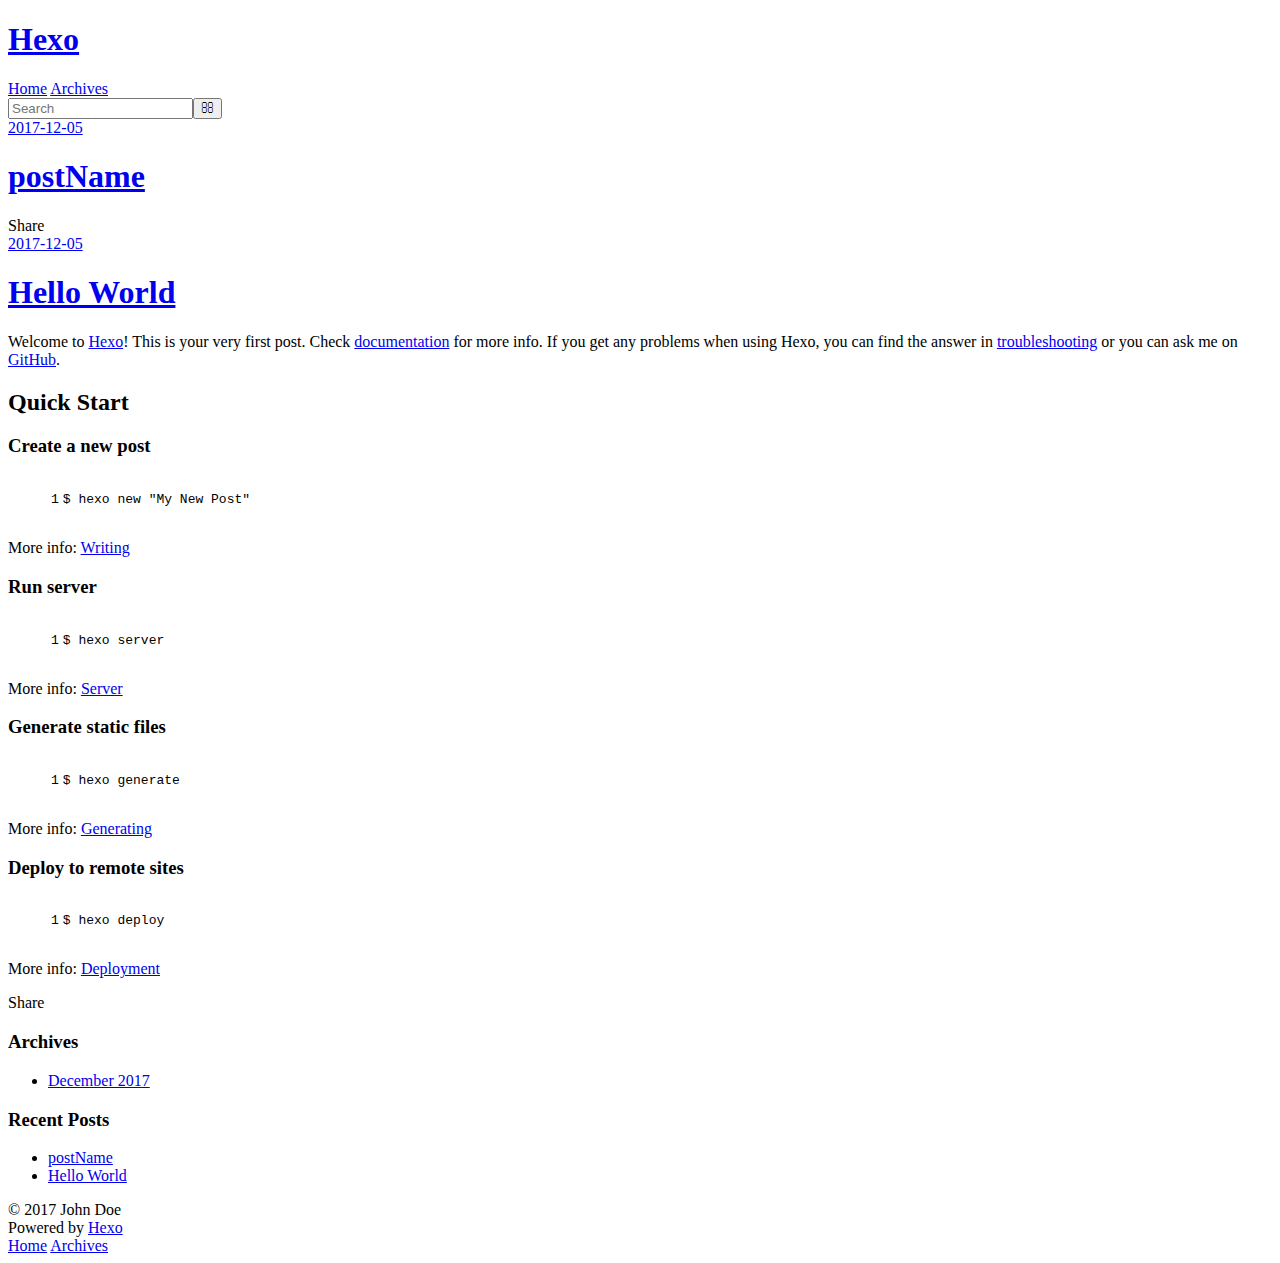
==== index.html @ ca97891c "Site updated: 2017-12-05 13:41:40" ====
<!DOCTYPE html>
<html>
<head>
  <meta charset="utf-8">
  

  
  <title>Hexo</title>
  <meta name="viewport" content="width=device-width, initial-scale=1, maximum-scale=1">
  <meta property="og:type" content="website">
<meta property="og:title" content="Hexo">
<meta property="og:url" content="http://yoursite.com/index.html">
<meta property="og:site_name" content="Hexo">
<meta name="twitter:card" content="summary">
<meta name="twitter:title" content="Hexo">
  
    <link rel="alternate" href="/atom.xml" title="Hexo" type="application/atom+xml">
  
  
    <link rel="icon" href="/favicon.png">
  
  
    <link href="//fonts.googleapis.com/css?family=Source+Code+Pro" rel="stylesheet" type="text/css">
  
  <link rel="stylesheet" href="/css/style.css">
</head>

<body>
  <div id="container">
    <div id="wrap">
      <header id="header">
  <div id="banner"></div>
  <div id="header-outer" class="outer">
    <div id="header-title" class="inner">
      <h1 id="logo-wrap">
        <a href="/" id="logo">Hexo</a>
      </h1>
      
    </div>
    <div id="header-inner" class="inner">
      <nav id="main-nav">
        <a id="main-nav-toggle" class="nav-icon"></a>
        
          <a class="main-nav-link" href="/">Home</a>
        
          <a class="main-nav-link" href="/archives">Archives</a>
        
      </nav>
      <nav id="sub-nav">
        
          <a id="nav-rss-link" class="nav-icon" href="/atom.xml" title="RSS Feed"></a>
        
        <a id="nav-search-btn" class="nav-icon" title="Search"></a>
      </nav>
      <div id="search-form-wrap">
        <form action="//google.com/search" method="get" accept-charset="UTF-8" class="search-form"><input type="search" name="q" class="search-form-input" placeholder="Search"><button type="submit" class="search-form-submit">&#xF002;</button><input type="hidden" name="sitesearch" value="http://yoursite.com"></form>
      </div>
    </div>
  </div>
</header>
      <div class="outer">
        <section id="main">
  
    <article id="post-postName" class="article article-type-post" itemscope itemprop="blogPost">
  <div class="article-meta">
    <a href="/2017/12/05/postName/" class="article-date">
  <time datetime="2017-12-05T05:41:24.000Z" itemprop="datePublished">2017-12-05</time>
</a>
    
  </div>
  <div class="article-inner">
    
    
      <header class="article-header">
        
  
    <h1 itemprop="name">
      <a class="article-title" href="/2017/12/05/postName/">postName</a>
    </h1>
  

      </header>
    
    <div class="article-entry" itemprop="articleBody">
      
        
      
    </div>
    <footer class="article-footer">
      <a data-url="http://yoursite.com/2017/12/05/postName/" data-id="cjat760310001w794sx6ryexf" class="article-share-link">Share</a>
      
      
    </footer>
  </div>
  
</article>


  
    <article id="post-hello-world" class="article article-type-post" itemscope itemprop="blogPost">
  <div class="article-meta">
    <a href="/2017/12/05/hello-world/" class="article-date">
  <time datetime="2017-12-05T05:33:33.000Z" itemprop="datePublished">2017-12-05</time>
</a>
    
  </div>
  <div class="article-inner">
    
    
      <header class="article-header">
        
  
    <h1 itemprop="name">
      <a class="article-title" href="/2017/12/05/hello-world/">Hello World</a>
    </h1>
  

      </header>
    
    <div class="article-entry" itemprop="articleBody">
      
        <p>Welcome to <a href="https://hexo.io/" target="_blank" rel="noopener">Hexo</a>! This is your very first post. Check <a href="https://hexo.io/docs/" target="_blank" rel="noopener">documentation</a> for more info. If you get any problems when using Hexo, you can find the answer in <a href="https://hexo.io/docs/troubleshooting.html" target="_blank" rel="noopener">troubleshooting</a> or you can ask me on <a href="https://github.com/hexojs/hexo/issues" target="_blank" rel="noopener">GitHub</a>.</p>
<h2 id="Quick-Start"><a href="#Quick-Start" class="headerlink" title="Quick Start"></a>Quick Start</h2><h3 id="Create-a-new-post"><a href="#Create-a-new-post" class="headerlink" title="Create a new post"></a>Create a new post</h3><figure class="highlight bash"><table><tr><td class="gutter"><pre><span class="line">1</span><br></pre></td><td class="code"><pre><span class="line">$ hexo new <span class="string">"My New Post"</span></span><br></pre></td></tr></table></figure>
<p>More info: <a href="https://hexo.io/docs/writing.html" target="_blank" rel="noopener">Writing</a></p>
<h3 id="Run-server"><a href="#Run-server" class="headerlink" title="Run server"></a>Run server</h3><figure class="highlight bash"><table><tr><td class="gutter"><pre><span class="line">1</span><br></pre></td><td class="code"><pre><span class="line">$ hexo server</span><br></pre></td></tr></table></figure>
<p>More info: <a href="https://hexo.io/docs/server.html" target="_blank" rel="noopener">Server</a></p>
<h3 id="Generate-static-files"><a href="#Generate-static-files" class="headerlink" title="Generate static files"></a>Generate static files</h3><figure class="highlight bash"><table><tr><td class="gutter"><pre><span class="line">1</span><br></pre></td><td class="code"><pre><span class="line">$ hexo generate</span><br></pre></td></tr></table></figure>
<p>More info: <a href="https://hexo.io/docs/generating.html" target="_blank" rel="noopener">Generating</a></p>
<h3 id="Deploy-to-remote-sites"><a href="#Deploy-to-remote-sites" class="headerlink" title="Deploy to remote sites"></a>Deploy to remote sites</h3><figure class="highlight bash"><table><tr><td class="gutter"><pre><span class="line">1</span><br></pre></td><td class="code"><pre><span class="line">$ hexo deploy</span><br></pre></td></tr></table></figure>
<p>More info: <a href="https://hexo.io/docs/deployment.html" target="_blank" rel="noopener">Deployment</a></p>

      
    </div>
    <footer class="article-footer">
      <a data-url="http://yoursite.com/2017/12/05/hello-world/" data-id="cjat7602i0000w794xj4atxsm" class="article-share-link">Share</a>
      
      
    </footer>
  </div>
  
</article>


  


</section>
        
          <aside id="sidebar">
  
    

  
    

  
    
  
    
  <div class="widget-wrap">
    <h3 class="widget-title">Archives</h3>
    <div class="widget">
      <ul class="archive-list"><li class="archive-list-item"><a class="archive-list-link" href="/archives/2017/12/">December 2017</a></li></ul>
    </div>
  </div>


  
    
  <div class="widget-wrap">
    <h3 class="widget-title">Recent Posts</h3>
    <div class="widget">
      <ul>
        
          <li>
            <a href="/2017/12/05/postName/">postName</a>
          </li>
        
          <li>
            <a href="/2017/12/05/hello-world/">Hello World</a>
          </li>
        
      </ul>
    </div>
  </div>

  
</aside>
        
      </div>
      <footer id="footer">
  
  <div class="outer">
    <div id="footer-info" class="inner">
      &copy; 2017 John Doe<br>
      Powered by <a href="http://hexo.io/" target="_blank">Hexo</a>
    </div>
  </div>
</footer>
    </div>
    <nav id="mobile-nav">
  
    <a href="/" class="mobile-nav-link">Home</a>
  
    <a href="/archives" class="mobile-nav-link">Archives</a>
  
</nav>
    

<script src="//ajax.googleapis.com/ajax/libs/jquery/2.0.3/jquery.min.js"></script>


  <link rel="stylesheet" href="/fancybox/jquery.fancybox.css">
  <script src="/fancybox/jquery.fancybox.pack.js"></script>


<script src="/js/script.js"></script>



  </div>
</body>
</html>
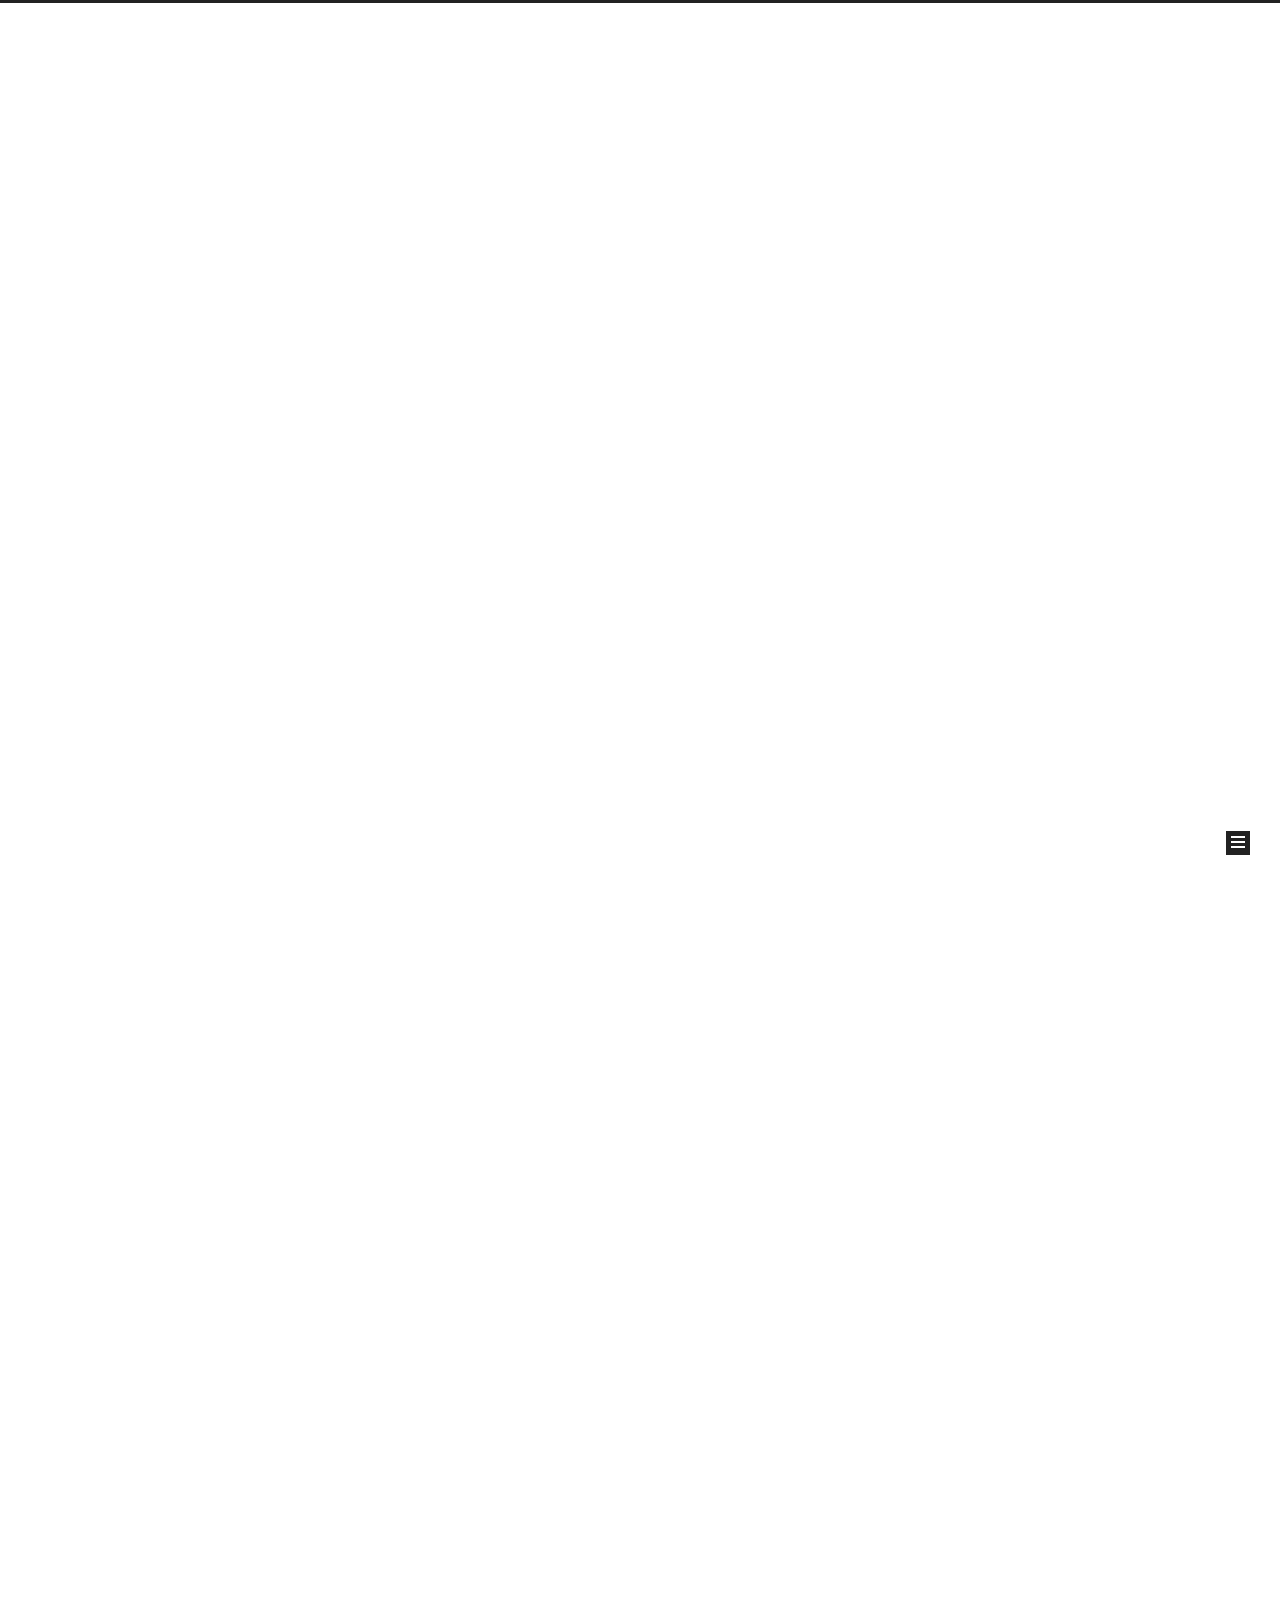
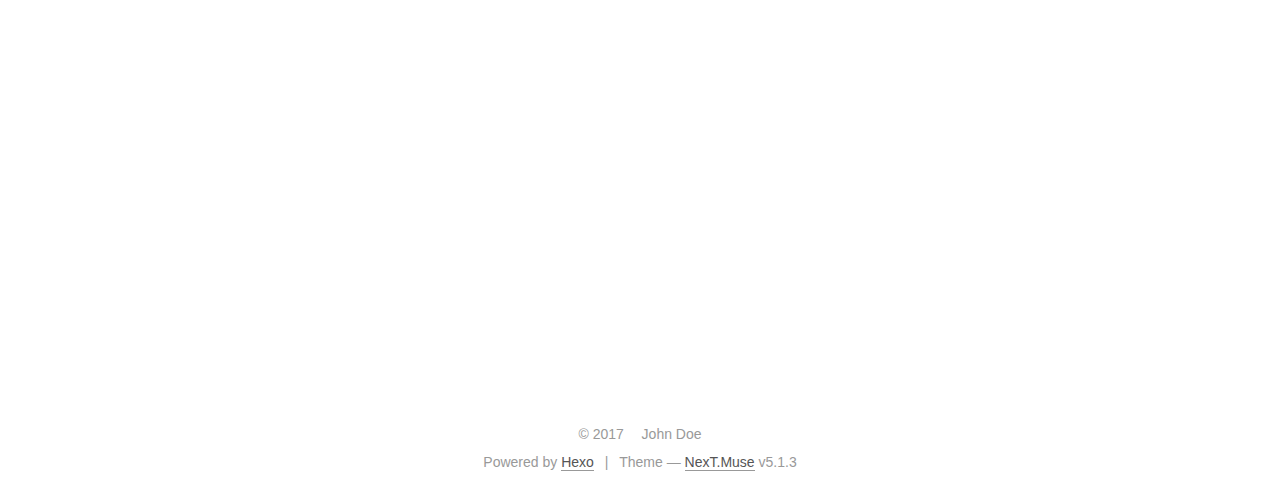
==== commit 74c458db: "Site updated: 2017-12-12 13:26:00" ====
--- a/index.html
+++ b/index.html
@@ -1,125 +1,663 @@
 <!DOCTYPE html>
-<html>
+
+
+
+  
+
+
+<html class="theme-next muse use-motion" lang="">
 <head>
-  <meta charset="utf-8">
-  
-
-  
-  <title>Hexo</title>
-  <meta name="viewport" content="width=device-width, initial-scale=1, maximum-scale=1">
-  <meta property="og:type" content="website">
+  <meta charset="UTF-8"/>
+<meta http-equiv="X-UA-Compatible" content="IE=edge" />
+<meta name="viewport" content="width=device-width, initial-scale=1, maximum-scale=1"/>
+<meta name="theme-color" content="#222">
+
+
+
+
+
+
+
+
+
+<meta http-equiv="Cache-Control" content="no-transform" />
+<meta http-equiv="Cache-Control" content="no-siteapp" />
+
+
+
+
+
+
+
+
+
+
+
+
+
+
+
+
+  
+  
+  <link href="/lib/fancybox/source/jquery.fancybox.css?v=2.1.5" rel="stylesheet" type="text/css" />
+
+
+
+
+
+
+
+<link href="/lib/font-awesome/css/font-awesome.min.css?v=4.6.2" rel="stylesheet" type="text/css" />
+
+<link href="/css/main.css?v=5.1.3" rel="stylesheet" type="text/css" />
+
+
+  <link rel="apple-touch-icon" sizes="180x180" href="/images/apple-touch-icon-next.png?v=5.1.3">
+
+
+  <link rel="icon" type="image/png" sizes="32x32" href="/images/favicon-32x32-next.png?v=5.1.3">
+
+
+  <link rel="icon" type="image/png" sizes="16x16" href="/images/favicon-16x16-next.png?v=5.1.3">
+
+
+  <link rel="mask-icon" href="/images/logo.svg?v=5.1.3" color="#222">
+
+
+
+
+
+  <meta name="keywords" content="Hexo, NexT" />
+
+
+
+
+
+
+
+
+
+
+<meta property="og:type" content="website">
 <meta property="og:title" content="Hexo">
 <meta property="og:url" content="http://yoursite.com/index.html">
 <meta property="og:site_name" content="Hexo">
 <meta name="twitter:card" content="summary">
 <meta name="twitter:title" content="Hexo">
-  
-    <link rel="alternate" href="/atom.xml" title="Hexo" type="application/atom+xml">
-  
-  
-    <link rel="icon" href="/favicon.png">
-  
-  
-    <link href="//fonts.googleapis.com/css?family=Source+Code+Pro" rel="stylesheet" type="text/css">
-  
-  <link rel="stylesheet" href="/css/style.css">
+
+
+
+<script type="text/javascript" id="hexo.configurations">
+  var NexT = window.NexT || {};
+  var CONFIG = {
+    root: '/',
+    scheme: 'Muse',
+    version: '5.1.3',
+    sidebar: {"position":"left","display":"post","offset":12,"b2t":false,"scrollpercent":false,"onmobile":false},
+    fancybox: true,
+    tabs: true,
+    motion: {"enable":true,"async":false,"transition":{"post_block":"fadeIn","post_header":"slideDownIn","post_body":"slideDownIn","coll_header":"slideLeftIn","sidebar":"slideUpIn"}},
+    duoshuo: {
+      userId: '0',
+      author: 'Author'
+    },
+    algolia: {
+      applicationID: '',
+      apiKey: '',
+      indexName: '',
+      hits: {"per_page":10},
+      labels: {"input_placeholder":"Search for Posts","hits_empty":"We didn't find any results for the search: ${query}","hits_stats":"${hits} results found in ${time} ms"}
+    }
+  };
+</script>
+
+
+
+  <link rel="canonical" href="http://yoursite.com/"/>
+
+
+
+
+
+  <title>Hexo</title>
+  
+
+
+
+
+
+
+
+
 </head>
 
-<body>
-  <div id="container">
-    <div id="wrap">
-      <header id="header">
-  <div id="banner"></div>
-  <div id="header-outer" class="outer">
-    <div id="header-title" class="inner">
-      <h1 id="logo-wrap">
-        <a href="/" id="logo">Hexo</a>
-      </h1>
-      
+<body itemscope itemtype="http://schema.org/WebPage" lang="">
+
+  
+  
+    
+  
+
+  <div class="container sidebar-position-left 
+  page-home">
+    <div class="headband"></div>
+
+    <header id="header" class="header" itemscope itemtype="http://schema.org/WPHeader">
+      <div class="header-inner"><div class="site-brand-wrapper">
+  <div class="site-meta ">
+    
+
+    <div class="custom-logo-site-title">
+      <a href="/"  class="brand" rel="start">
+        <span class="logo-line-before"><i></i></span>
+        <span class="site-title">Hexo</span>
+        <span class="logo-line-after"><i></i></span>
+      </a>
     </div>
-    <div id="header-inner" class="inner">
-      <nav id="main-nav">
-        <a id="main-nav-toggle" class="nav-icon"></a>
-        
-          <a class="main-nav-link" href="/">Home</a>
-        
-          <a class="main-nav-link" href="/archives">Archives</a>
-        
-      </nav>
-      <nav id="sub-nav">
-        
-          <a id="nav-rss-link" class="nav-icon" href="/atom.xml" title="RSS Feed"></a>
-        
-        <a id="nav-search-btn" class="nav-icon" title="Search"></a>
-      </nav>
-      <div id="search-form-wrap">
-        <form action="//google.com/search" method="get" accept-charset="UTF-8" class="search-form"><input type="search" name="q" class="search-form-input" placeholder="Search"><button type="submit" class="search-form-submit">&#xF002;</button><input type="hidden" name="sitesearch" value="http://yoursite.com"></form>
-      </div>
+      
+        <p class="site-subtitle"></p>
+      
+  </div>
+
+  <div class="site-nav-toggle">
+    <button>
+      <span class="btn-bar"></span>
+      <span class="btn-bar"></span>
+      <span class="btn-bar"></span>
+    </button>
+  </div>
+</div>
+
+<nav class="site-nav">
+  
+
+  
+    <ul id="menu" class="menu">
+      
+        
+        <li class="menu-item menu-item-home">
+          <a href="/" rel="section">
+            
+              <i class="menu-item-icon fa fa-fw fa-home"></i> <br />
+            
+            Home
+          </a>
+        </li>
+      
+        
+        <li class="menu-item menu-item-archives">
+          <a href="/archives/" rel="section">
+            
+              <i class="menu-item-icon fa fa-fw fa-archive"></i> <br />
+            
+            Archives
+          </a>
+        </li>
+      
+
+      
+    </ul>
+  
+
+  
+</nav>
+
+
+
+ </div>
+    </header>
+
+    <main id="main" class="main">
+      <div class="main-inner">
+        <div class="content-wrap">
+          <div id="content" class="content">
+            
+  <section id="posts" class="posts-expand">
+    
+      
+
+  
+
+  
+  
+  
+
+  <article class="post post-type-normal" itemscope itemtype="http://schema.org/Article">
+  
+  
+  
+  <div class="post-block">
+    <link itemprop="mainEntityOfPage" href="http://yoursite.com/2017/12/12/你好/">
+
+    <span hidden itemprop="author" itemscope itemtype="http://schema.org/Person">
+      <meta itemprop="name" content="John Doe">
+      <meta itemprop="description" content="">
+      <meta itemprop="image" content="/images/avatar.gif">
+    </span>
+
+    <span hidden itemprop="publisher" itemscope itemtype="http://schema.org/Organization">
+      <meta itemprop="name" content="Hexo">
+    </span>
+
+    
+      <header class="post-header">
+
+        
+        
+          <h1 class="post-title" itemprop="name headline">
+                
+                <a class="post-title-link" href="/2017/12/12/你好/" itemprop="url">你好</a></h1>
+        
+
+        <div class="post-meta">
+          <span class="post-time">
+            
+              <span class="post-meta-item-icon">
+                <i class="fa fa-calendar-o"></i>
+              </span>
+              
+                <span class="post-meta-item-text">Posted on</span>
+              
+              <time title="Post created" itemprop="dateCreated datePublished" datetime="2017-12-12T13:25:10+08:00">
+                2017-12-12
+              </time>
+            
+
+            
+
+            
+          </span>
+
+          
+
+          
+            
+          
+
+          
+          
+
+          
+
+          
+
+          
+
+        </div>
+      </header>
+    
+
+    
+    
+    
+    <div class="post-body" itemprop="articleBody">
+
+      
+      
+
+      
+        
+          
+            <p>#你好</p>
+
+          
+        
+      
     </div>
-  </div>
-</header>
-      <div class="outer">
-        <section id="main">
-  
-    <article id="post-postName" class="article article-type-post" itemscope itemprop="blogPost">
-  <div class="article-meta">
-    <a href="/2017/12/05/postName/" class="article-date">
-  <time datetime="2017-12-05T05:41:24.000Z" itemprop="datePublished">2017-12-05</time>
-</a>
-    
-  </div>
-  <div class="article-inner">
-    
-    
-      <header class="article-header">
-        
-  
-    <h1 itemprop="name">
-      <a class="article-title" href="/2017/12/05/postName/">postName</a>
-    </h1>
-  
-
-      </header>
-    
-    <div class="article-entry" itemprop="articleBody">
-      
-        
-      
-    </div>
-    <footer class="article-footer">
-      <a data-url="http://yoursite.com/2017/12/05/postName/" data-id="cjat760310001w794sx6ryexf" class="article-share-link">Share</a>
-      
+    
+    
+    
+
+    
+
+    
+
+    
+
+    <footer class="post-footer">
+      
+
+      
+
+      
+
+      
+      
+        <div class="post-eof"></div>
       
     </footer>
   </div>
   
-</article>
-
-
-  
-    <article id="post-hello-world" class="article article-type-post" itemscope itemprop="blogPost">
-  <div class="article-meta">
-    <a href="/2017/12/05/hello-world/" class="article-date">
-  <time datetime="2017-12-05T05:33:33.000Z" itemprop="datePublished">2017-12-05</time>
-</a>
-    
+  
+  
+  </article>
+
+
+    
+      
+
+  
+
+  
+  
+  
+
+  <article class="post post-type-normal" itemscope itemtype="http://schema.org/Article">
+  
+  
+  
+  <div class="post-block">
+    <link itemprop="mainEntityOfPage" href="http://yoursite.com/2017/12/12/jjjjjjjjj/">
+
+    <span hidden itemprop="author" itemscope itemtype="http://schema.org/Person">
+      <meta itemprop="name" content="John Doe">
+      <meta itemprop="description" content="">
+      <meta itemprop="image" content="/images/avatar.gif">
+    </span>
+
+    <span hidden itemprop="publisher" itemscope itemtype="http://schema.org/Organization">
+      <meta itemprop="name" content="Hexo">
+    </span>
+
+    
+      <header class="post-header">
+
+        
+        
+          <h1 class="post-title" itemprop="name headline">
+                
+                <a class="post-title-link" href="/2017/12/12/jjjjjjjjj/" itemprop="url">jjjjjjjjj</a></h1>
+        
+
+        <div class="post-meta">
+          <span class="post-time">
+            
+              <span class="post-meta-item-icon">
+                <i class="fa fa-calendar-o"></i>
+              </span>
+              
+                <span class="post-meta-item-text">Posted on</span>
+              
+              <time title="Post created" itemprop="dateCreated datePublished" datetime="2017-12-12T13:06:02+08:00">
+                2017-12-12
+              </time>
+            
+
+            
+
+            
+          </span>
+
+          
+
+          
+            
+          
+
+          
+          
+
+          
+
+          
+
+          
+
+        </div>
+      </header>
+    
+
+    
+    
+    
+    <div class="post-body" itemprop="articleBody">
+
+      
+      
+
+      
+        
+          
+            
+          
+        
+      
+    </div>
+    
+    
+    
+
+    
+
+    
+
+    
+
+    <footer class="post-footer">
+      
+
+      
+
+      
+
+      
+      
+        <div class="post-eof"></div>
+      
+    </footer>
   </div>
-  <div class="article-inner">
-    
-    
-      <header class="article-header">
-        
-  
-    <h1 itemprop="name">
-      <a class="article-title" href="/2017/12/05/hello-world/">Hello World</a>
-    </h1>
-  
-
+  
+  
+  
+  </article>
+
+
+    
+      
+
+  
+
+  
+  
+  
+
+  <article class="post post-type-normal" itemscope itemtype="http://schema.org/Article">
+  
+  
+  
+  <div class="post-block">
+    <link itemprop="mainEntityOfPage" href="http://yoursite.com/2017/12/05/postName/">
+
+    <span hidden itemprop="author" itemscope itemtype="http://schema.org/Person">
+      <meta itemprop="name" content="John Doe">
+      <meta itemprop="description" content="">
+      <meta itemprop="image" content="/images/avatar.gif">
+    </span>
+
+    <span hidden itemprop="publisher" itemscope itemtype="http://schema.org/Organization">
+      <meta itemprop="name" content="Hexo">
+    </span>
+
+    
+      <header class="post-header">
+
+        
+        
+          <h1 class="post-title" itemprop="name headline">
+                
+                <a class="post-title-link" href="/2017/12/05/postName/" itemprop="url">postName</a></h1>
+        
+
+        <div class="post-meta">
+          <span class="post-time">
+            
+              <span class="post-meta-item-icon">
+                <i class="fa fa-calendar-o"></i>
+              </span>
+              
+                <span class="post-meta-item-text">Posted on</span>
+              
+              <time title="Post created" itemprop="dateCreated datePublished" datetime="2017-12-05T13:41:24+08:00">
+                2017-12-05
+              </time>
+            
+
+            
+
+            
+          </span>
+
+          
+
+          
+            
+          
+
+          
+          
+
+          
+
+          
+
+          
+
+        </div>
       </header>
     
-    <div class="article-entry" itemprop="articleBody">
-      
-        <p>Welcome to <a href="https://hexo.io/" target="_blank" rel="noopener">Hexo</a>! This is your very first post. Check <a href="https://hexo.io/docs/" target="_blank" rel="noopener">documentation</a> for more info. If you get any problems when using Hexo, you can find the answer in <a href="https://hexo.io/docs/troubleshooting.html" target="_blank" rel="noopener">troubleshooting</a> or you can ask me on <a href="https://github.com/hexojs/hexo/issues" target="_blank" rel="noopener">GitHub</a>.</p>
+
+    
+    
+    
+    <div class="post-body" itemprop="articleBody">
+
+      
+      
+
+      
+        
+          
+            
+          
+        
+      
+    </div>
+    
+    
+    
+
+    
+
+    
+
+    
+
+    <footer class="post-footer">
+      
+
+      
+
+      
+
+      
+      
+        <div class="post-eof"></div>
+      
+    </footer>
+  </div>
+  
+  
+  
+  </article>
+
+
+    
+      
+
+  
+
+  
+  
+  
+
+  <article class="post post-type-normal" itemscope itemtype="http://schema.org/Article">
+  
+  
+  
+  <div class="post-block">
+    <link itemprop="mainEntityOfPage" href="http://yoursite.com/2017/12/05/hello-world/">
+
+    <span hidden itemprop="author" itemscope itemtype="http://schema.org/Person">
+      <meta itemprop="name" content="John Doe">
+      <meta itemprop="description" content="">
+      <meta itemprop="image" content="/images/avatar.gif">
+    </span>
+
+    <span hidden itemprop="publisher" itemscope itemtype="http://schema.org/Organization">
+      <meta itemprop="name" content="Hexo">
+    </span>
+
+    
+      <header class="post-header">
+
+        
+        
+          <h1 class="post-title" itemprop="name headline">
+                
+                <a class="post-title-link" href="/2017/12/05/hello-world/" itemprop="url">Hello World</a></h1>
+        
+
+        <div class="post-meta">
+          <span class="post-time">
+            
+              <span class="post-meta-item-icon">
+                <i class="fa fa-calendar-o"></i>
+              </span>
+              
+                <span class="post-meta-item-text">Posted on</span>
+              
+              <time title="Post created" itemprop="dateCreated datePublished" datetime="2017-12-05T13:33:33+08:00">
+                2017-12-05
+              </time>
+            
+
+            
+
+            
+          </span>
+
+          
+
+          
+            
+          
+
+          
+          
+
+          
+
+          
+
+          
+
+        </div>
+      </header>
+    
+
+    
+    
+    
+    <div class="post-body" itemprop="articleBody">
+
+      
+      
+
+      
+        
+          
+            <p>Welcome to <a href="https://hexo.io/" target="_blank" rel="noopener">Hexo</a>! This is your very first post. Check <a href="https://hexo.io/docs/" target="_blank" rel="noopener">documentation</a> for more info. If you get any problems when using Hexo, you can find the answer in <a href="https://hexo.io/docs/troubleshooting.html" target="_blank" rel="noopener">troubleshooting</a> or you can ask me on <a href="https://github.com/hexojs/hexo/issues" target="_blank" rel="noopener">GitHub</a>.</p>
 <h2 id="Quick-Start"><a href="#Quick-Start" class="headerlink" title="Quick Start"></a>Quick Start</h2><h3 id="Create-a-new-post"><a href="#Create-a-new-post" class="headerlink" title="Create a new post"></a>Create a new post</h3><figure class="highlight bash"><table><tr><td class="gutter"><pre><span class="line">1</span><br></pre></td><td class="code"><pre><span class="line">$ hexo new <span class="string">"My New Post"</span></span><br></pre></td></tr></table></figure>
 <p>More info: <a href="https://hexo.io/docs/writing.html" target="_blank" rel="noopener">Writing</a></p>
 <h3 id="Run-server"><a href="#Run-server" class="headerlink" title="Run server"></a>Run server</h3><figure class="highlight bash"><table><tr><td class="gutter"><pre><span class="line">1</span><br></pre></td><td class="code"><pre><span class="line">$ hexo server</span><br></pre></td></tr></table></figure>
@@ -129,95 +667,309 @@
 <h3 id="Deploy-to-remote-sites"><a href="#Deploy-to-remote-sites" class="headerlink" title="Deploy to remote sites"></a>Deploy to remote sites</h3><figure class="highlight bash"><table><tr><td class="gutter"><pre><span class="line">1</span><br></pre></td><td class="code"><pre><span class="line">$ hexo deploy</span><br></pre></td></tr></table></figure>
 <p>More info: <a href="https://hexo.io/docs/deployment.html" target="_blank" rel="noopener">Deployment</a></p>
 
+          
+        
       
     </div>
-    <footer class="article-footer">
-      <a data-url="http://yoursite.com/2017/12/05/hello-world/" data-id="cjat7602i0000w794xj4atxsm" class="article-share-link">Share</a>
-      
+    
+    
+    
+
+    
+
+    
+
+    
+
+    <footer class="post-footer">
+      
+
+      
+
+      
+
+      
+      
+        <div class="post-eof"></div>
       
     </footer>
   </div>
   
-</article>
-
-
-  
-
-
-</section>
-        
-          <aside id="sidebar">
-  
-    
-
-  
-    
-
-  
-    
-  
-    
-  <div class="widget-wrap">
-    <h3 class="widget-title">Archives</h3>
-    <div class="widget">
-      <ul class="archive-list"><li class="archive-list-item"><a class="archive-list-link" href="/archives/2017/12/">December 2017</a></li></ul>
+  
+  
+  </article>
+
+
+    
+  </section>
+
+  
+
+
+          </div>
+          
+
+
+          
+
+        </div>
+        
+          
+  
+  <div class="sidebar-toggle">
+    <div class="sidebar-toggle-line-wrap">
+      <span class="sidebar-toggle-line sidebar-toggle-line-first"></span>
+      <span class="sidebar-toggle-line sidebar-toggle-line-middle"></span>
+      <span class="sidebar-toggle-line sidebar-toggle-line-last"></span>
     </div>
   </div>
 
-
-  
-    
-  <div class="widget-wrap">
-    <h3 class="widget-title">Recent Posts</h3>
-    <div class="widget">
-      <ul>
-        
-          <li>
-            <a href="/2017/12/05/postName/">postName</a>
-          </li>
-        
-          <li>
-            <a href="/2017/12/05/hello-world/">Hello World</a>
-          </li>
-        
-      </ul>
+  <aside id="sidebar" class="sidebar">
+    
+    <div class="sidebar-inner">
+
+      
+
+      
+
+      <section class="site-overview-wrap sidebar-panel sidebar-panel-active">
+        <div class="site-overview">
+          <div class="site-author motion-element" itemprop="author" itemscope itemtype="http://schema.org/Person">
+            
+              <p class="site-author-name" itemprop="name">John Doe</p>
+              <p class="site-description motion-element" itemprop="description"></p>
+          </div>
+
+          <nav class="site-state motion-element">
+
+            
+              <div class="site-state-item site-state-posts">
+              
+                <a href="/archives/">
+              
+                  <span class="site-state-item-count">4</span>
+                  <span class="site-state-item-name">posts</span>
+                </a>
+              </div>
+            
+
+            
+
+            
+
+          </nav>
+
+          
+
+          <div class="links-of-author motion-element">
+            
+          </div>
+
+          
+          
+
+          
+          
+
+          
+
+        </div>
+      </section>
+
+      
+
+      
+
     </div>
+  </aside>
+
+
+        
+      </div>
+    </main>
+
+    <footer id="footer" class="footer">
+      <div class="footer-inner">
+        <div class="copyright">&copy; <span itemprop="copyrightYear">2017</span>
+  <span class="with-love">
+    <i class="fa fa-user"></i>
+  </span>
+  <span class="author" itemprop="copyrightHolder">John Doe</span>
+
+  
+</div>
+
+
+  <div class="powered-by">Powered by <a class="theme-link" target="_blank" href="https://hexo.io">Hexo</a></div>
+
+
+
+  <span class="post-meta-divider">|</span>
+
+
+
+  <div class="theme-info">Theme &mdash; <a class="theme-link" target="_blank" href="https://github.com/iissnan/hexo-theme-next">NexT.Muse</a> v5.1.3</div>
+
+
+
+
+        
+
+
+
+
+
+
+
+        
+      </div>
+    </footer>
+
+    
+      <div class="back-to-top">
+        <i class="fa fa-arrow-up"></i>
+        
+      </div>
+    
+
+    
+
   </div>
 
   
-</aside>
-        
-      </div>
-      <footer id="footer">
-  
-  <div class="outer">
-    <div id="footer-info" class="inner">
-      &copy; 2017 John Doe<br>
-      Powered by <a href="http://hexo.io/" target="_blank">Hexo</a>
-    </div>
-  </div>
-</footer>
-    </div>
-    <nav id="mobile-nav">
-  
-    <a href="/" class="mobile-nav-link">Home</a>
-  
-    <a href="/archives" class="mobile-nav-link">Archives</a>
-  
-</nav>
-    
-
-<script src="//ajax.googleapis.com/ajax/libs/jquery/2.0.3/jquery.min.js"></script>
-
-
-  <link rel="stylesheet" href="/fancybox/jquery.fancybox.css">
-  <script src="/fancybox/jquery.fancybox.pack.js"></script>
-
-
-<script src="/js/script.js"></script>
-
-
-
-  </div>
+
+<script type="text/javascript">
+  if (Object.prototype.toString.call(window.Promise) !== '[object Function]') {
+    window.Promise = null;
+  }
+</script>
+
+
+
+
+
+
+
+
+
+  
+
+
+
+
+
+
+
+
+
+
+
+
+  
+  
+    <script type="text/javascript" src="/lib/jquery/index.js?v=2.1.3"></script>
+  
+
+  
+  
+    <script type="text/javascript" src="/lib/fastclick/lib/fastclick.min.js?v=1.0.6"></script>
+  
+
+  
+  
+    <script type="text/javascript" src="/lib/jquery_lazyload/jquery.lazyload.js?v=1.9.7"></script>
+  
+
+  
+  
+    <script type="text/javascript" src="/lib/velocity/velocity.min.js?v=1.2.1"></script>
+  
+
+  
+  
+    <script type="text/javascript" src="/lib/velocity/velocity.ui.min.js?v=1.2.1"></script>
+  
+
+  
+  
+    <script type="text/javascript" src="/lib/fancybox/source/jquery.fancybox.pack.js?v=2.1.5"></script>
+  
+
+
+  
+
+
+  <script type="text/javascript" src="/js/src/utils.js?v=5.1.3"></script>
+
+  <script type="text/javascript" src="/js/src/motion.js?v=5.1.3"></script>
+
+
+
+  
+  
+
+  
+
+  
+
+
+  <script type="text/javascript" src="/js/src/bootstrap.js?v=5.1.3"></script>
+
+
+
+  
+
+
+  
+
+
+
+
+	
+
+
+
+
+
+  
+
+
+
+
+
+  
+
+
+
+
+
+
+
+
+
+
+
+
+  
+
+
+
+
+
+  
+
+  
+
+  
+
+  
+  
+
+  
+
+  
+
+  
+
 </body>
-</html>+</html>
--- a/css/main.css
+++ b/css/main.css
@@ -0,0 +1,2661 @@
+/* normalize.css v3.0.2 | MIT License | git.io/normalize */
+html {
+  font-family: sans-serif; /* 1 */
+  -ms-text-size-adjust: 100%; /* 2 */
+  -webkit-text-size-adjust: 100%; /* 2 */
+}
+body {
+  margin: 0;
+}
+article,
+aside,
+details,
+figcaption,
+figure,
+footer,
+header,
+hgroup,
+main,
+menu,
+nav,
+section,
+summary {
+  display: block;
+}
+audio,
+canvas,
+progress,
+video {
+  display: inline-block; /* 1 */
+  vertical-align: baseline; /* 2 */
+}
+audio:not([controls]) {
+  display: none;
+  height: 0;
+}
+[hidden],
+template {
+  display: none;
+}
+a {
+  background-color: transparent;
+}
+a:active,
+a:hover {
+  outline: 0;
+}
+abbr[title] {
+  border-bottom: 1px dotted;
+}
+b,
+strong {
+  font-weight: bold;
+}
+dfn {
+  font-style: italic;
+}
+h1 {
+  font-size: 2em;
+  margin: 0.67em 0;
+}
+mark {
+  background: #ff0;
+  color: #000;
+}
+small {
+  font-size: 80%;
+}
+sub,
+sup {
+  font-size: 75%;
+  line-height: 0;
+  position: relative;
+  vertical-align: baseline;
+}
+sup {
+  top: -0.5em;
+}
+sub {
+  bottom: -0.25em;
+}
+img {
+  border: 0;
+}
+svg:not(:root) {
+  overflow: hidden;
+}
+figure {
+  margin: 1em 40px;
+}
+hr {
+  -moz-box-sizing: content-box;
+  box-sizing: content-box;
+  height: 0;
+}
+pre {
+  overflow: auto;
+}
+code,
+kbd,
+pre,
+samp {
+  font-family: monospace, monospace;
+  font-size: 1em;
+}
+button,
+input,
+optgroup,
+select,
+textarea {
+  color: inherit; /* 1 */
+  font: inherit; /* 2 */
+  margin: 0; /* 3 */
+}
+button {
+  overflow: visible;
+}
+button,
+select {
+  text-transform: none;
+}
+button,
+html input[type="button"],
+input[type="reset"],
+input[type="submit"] {
+  -webkit-appearance: button; /* 2 */
+  cursor: pointer; /* 3 */
+}
+button[disabled],
+html input[disabled] {
+  cursor: default;
+}
+button::-moz-focus-inner,
+input::-moz-focus-inner {
+  border: 0;
+  padding: 0;
+}
+input {
+  line-height: normal;
+}
+input[type="checkbox"],
+input[type="radio"] {
+  box-sizing: border-box; /* 1 */
+  padding: 0; /* 2 */
+}
+input[type="number"]::-webkit-inner-spin-button,
+input[type="number"]::-webkit-outer-spin-button {
+  height: auto;
+}
+input[type="search"] {
+  -webkit-appearance: textfield; /* 1 */
+  -moz-box-sizing: content-box;
+  -webkit-box-sizing: content-box; /* 2 */
+  box-sizing: content-box;
+}
+input[type="search"]::-webkit-search-cancel-button,
+input[type="search"]::-webkit-search-decoration {
+  -webkit-appearance: none;
+}
+fieldset {
+  border: 1px solid #c0c0c0;
+  margin: 0 2px;
+  padding: 0.35em 0.625em 0.75em;
+}
+legend {
+  border: 0; /* 1 */
+  padding: 0; /* 2 */
+}
+textarea {
+  overflow: auto;
+}
+optgroup {
+  font-weight: bold;
+}
+table {
+  border-collapse: collapse;
+  border-spacing: 0;
+}
+td,
+th {
+  padding: 0;
+}
+::selection {
+  background: #262a30;
+  color: #fff;
+}
+body {
+  position: relative;
+  font-family: 'Lato', "PingFang SC", "Microsoft YaHei", sans-serif;
+  font-size: 14px;
+  line-height: 2;
+  color: #555;
+  background: #fff;
+}
+@media (max-width: 767px) {
+  body {
+    padding-right: 0 !important;
+  }
+}
+@media (min-width: 768px) and (max-width: 991px) {
+  body {
+    padding-right: 0 !important;
+  }
+}
+@media (min-width: 1600px) {
+  body {
+    font-size: 16px;
+  }
+}
+h1,
+h2,
+h3,
+h4,
+h5,
+h6 {
+  margin: 0;
+  padding: 0;
+  font-weight: bold;
+  line-height: 1.5;
+  font-family: 'Lato', "PingFang SC", "Microsoft YaHei", sans-serif;
+}
+h2,
+h3,
+h4,
+h5,
+h6 {
+  margin: 20px 0 15px;
+}
+h1 {
+  font-size: 22px;
+}
+@media (max-width: 767px) {
+  h1 {
+    font-size: 18px;
+  }
+}
+h2 {
+  font-size: 20px;
+}
+@media (max-width: 767px) {
+  h2 {
+    font-size: 16px;
+  }
+}
+h3 {
+  font-size: 18px;
+}
+@media (max-width: 767px) {
+  h3 {
+    font-size: 14px;
+  }
+}
+h4 {
+  font-size: 16px;
+}
+@media (max-width: 767px) {
+  h4 {
+    font-size: 12px;
+  }
+}
+h5 {
+  font-size: 14px;
+}
+@media (max-width: 767px) {
+  h5 {
+    font-size: 10px;
+  }
+}
+h6 {
+  font-size: 12px;
+}
+@media (max-width: 767px) {
+  h6 {
+    font-size: 8px;
+  }
+}
+p {
+  margin: 0 0 20px 0;
+}
+a {
+  color: #555;
+  text-decoration: none;
+  outline: none;
+  border-bottom: 1px solid #999;
+  word-wrap: break-word;
+}
+a:hover {
+  color: #222;
+  border-bottom-color: #222;
+}
+blockquote {
+  margin: 0;
+  padding: 0;
+}
+img {
+  display: block;
+  margin: auto;
+  max-width: 100%;
+  height: auto;
+}
+hr {
+  margin: 40px 0;
+  height: 3px;
+  border: none;
+  background-color: #ddd;
+  background-image: repeating-linear-gradient(-45deg, #fff, #fff 4px, transparent 4px, transparent 8px);
+}
+blockquote {
+  padding: 0 15px;
+  color: #666;
+  border-left: 4px solid #ddd;
+}
+blockquote cite::before {
+  content: "-";
+  padding: 0 5px;
+}
+dt {
+  font-weight: 700;
+}
+dd {
+  margin: 0;
+  padding: 0;
+}
+kbd {
+  border: 1px solid #ccc;
+  border-radius: 0.2em;
+  box-shadow: 0.1em 0.1em 0.2em rgba(0,0,0,0.1);
+  background-color: #f9f9f9;
+  font-family: inherit;
+  background-image: -webkit-linear-gradient(top, #eee, #fff, #eee);
+  padding: 0.1em 0.3em;
+  white-space: nowrap;
+}
+.text-left {
+  text-align: left;
+}
+.text-center {
+  text-align: center;
+}
+.text-right {
+  text-align: right;
+}
+.text-justify {
+  text-align: justify;
+}
+.text-nowrap {
+  white-space: nowrap;
+}
+.text-lowercase {
+  text-transform: lowercase;
+}
+.text-uppercase {
+  text-transform: uppercase;
+}
+.text-capitalize {
+  text-transform: capitalize;
+}
+.center-block {
+  display: block;
+  margin-left: auto;
+  margin-right: auto;
+}
+.clearfix:before,
+.clearfix:after {
+  content: " ";
+  display: table;
+}
+.clearfix:after {
+  clear: both;
+}
+.pullquote {
+  width: 45%;
+}
+.pullquote.left {
+  float: left;
+  margin-left: 5px;
+  margin-right: 10px;
+}
+.pullquote.right {
+  float: right;
+  margin-left: 10px;
+  margin-right: 5px;
+}
+.affix.affix.affix {
+  position: fixed;
+}
+.translation {
+  margin-top: -20px;
+  font-size: 14px;
+  color: #999;
+}
+.scrollbar-measure {
+  width: 100px;
+  height: 100px;
+  overflow: scroll;
+  position: absolute;
+  top: -9999px;
+}
+.use-motion .motion-element {
+  opacity: 0;
+}
+table {
+  margin: 20px 0;
+  width: 100%;
+  border-collapse: collapse;
+  border-spacing: 0;
+  border: 1px solid #ddd;
+  font-size: 14px;
+  table-layout: fixed;
+  word-wrap: break-all;
+}
+table>tbody>tr:nth-of-type(odd) {
+  background-color: #f9f9f9;
+}
+table>tbody>tr:hover {
+  background-color: #f5f5f5;
+}
+caption,
+th,
+td {
+  padding: 8px;
+  text-align: left;
+  vertical-align: middle;
+  font-weight: normal;
+}
+th,
+td {
+  border-bottom: 3px solid #ddd;
+  border-right: 1px solid #eee;
+}
+th {
+  padding-bottom: 10px;
+  font-weight: 700;
+}
+td {
+  border-bottom-width: 1px;
+}
+html,
+body {
+  height: 100%;
+}
+.container {
+  position: relative;
+  min-height: 100%;
+}
+.header-inner {
+  margin: 0 auto;
+  padding: 100px 0 70px;
+  width: 700px;
+}
+@media (min-width: 1600px) {
+  .container .header-inner {
+    width: 900px;
+  }
+}
+.main {
+  padding-bottom: 150px;
+}
+.main-inner {
+  margin: 0 auto;
+  width: 700px;
+}
+@media (min-width: 1600px) {
+  .container .main-inner {
+    width: 900px;
+  }
+}
+.footer {
+  position: absolute;
+  left: 0;
+  bottom: 0;
+  width: 100%;
+  min-height: 50px;
+}
+.footer-inner {
+  box-sizing: border-box;
+  margin: 20px auto;
+  width: 700px;
+}
+@media (min-width: 1600px) {
+  .container .footer-inner {
+    width: 900px;
+  }
+}
+pre,
+.highlight {
+  overflow: auto;
+  margin: 20px 0;
+  padding: 0;
+  font-size: 13px;
+  color: #4d4d4c;
+  background: #f7f7f7;
+  line-height: 1.6;
+}
+pre,
+code {
+  font-family: consolas, Menlo, "PingFang SC", "Microsoft YaHei", monospace;
+}
+code {
+  padding: 2px 4px;
+  word-wrap: break-word;
+  color: #555;
+  background: #eee;
+  border-radius: 3px;
+  font-size: 13px;
+}
+pre {
+  padding: 10px;
+}
+pre code {
+  padding: 0;
+  color: #4d4d4c;
+  background: none;
+  text-shadow: none;
+}
+.highlight {
+  border-radius: 1px;
+}
+.highlight pre {
+  border: none;
+  margin: 0;
+  padding: 10px 0;
+}
+.highlight table {
+  margin: 0;
+  width: auto;
+  border: none;
+}
+.highlight td {
+  border: none;
+  padding: 0;
+}
+.highlight figcaption {
+  font-size: 1em;
+  color: #4d4d4c;
+  line-height: 1em;
+  margin-bottom: 1em;
+}
+.highlight figcaption:before,
+.highlight figcaption:after {
+  content: " ";
+  display: table;
+}
+.highlight figcaption:after {
+  clear: both;
+}
+.highlight figcaption a {
+  float: right;
+  color: #4d4d4c;
+}
+.highlight figcaption a:hover {
+  border-bottom-color: #4d4d4c;
+}
+.highlight .gutter pre {
+  padding-left: 10px;
+  padding-right: 10px;
+  color: #869194;
+  text-align: right;
+  background-color: #eff2f3;
+}
+.highlight .code pre {
+  width: 100%;
+  padding-left: 10px;
+  padding-right: 10px;
+  background-color: #f7f7f7;
+}
+.highlight .line {
+  height: 20px;
+}
+.gutter {
+  -webkit-user-select: none;
+  -moz-user-select: none;
+  -ms-user-select: none;
+  user-select: none;
+}
+.gist table {
+  width: auto;
+}
+.gist table td {
+  border: none;
+}
+pre .deletion {
+  background: #fdd;
+}
+pre .addition {
+  background: #dfd;
+}
+pre .meta {
+  color: #8959a8;
+}
+pre .comment {
+  color: #8e908c;
+}
+pre .variable,
+pre .attribute,
+pre .tag,
+pre .regexp,
+pre .ruby .constant,
+pre .xml .tag .title,
+pre .xml .pi,
+pre .xml .doctype,
+pre .html .doctype,
+pre .css .id,
+pre .css .class,
+pre .css .pseudo {
+  color: #c82829;
+}
+pre .number,
+pre .preprocessor,
+pre .built_in,
+pre .literal,
+pre .params,
+pre .constant,
+pre .command {
+  color: #f5871f;
+}
+pre .ruby .class .title,
+pre .css .rules .attribute,
+pre .string,
+pre .value,
+pre .inheritance,
+pre .header,
+pre .ruby .symbol,
+pre .xml .cdata,
+pre .special,
+pre .number,
+pre .formula {
+  color: #718c00;
+}
+pre .title,
+pre .css .hexcolor {
+  color: #3e999f;
+}
+pre .function,
+pre .python .decorator,
+pre .python .title,
+pre .ruby .function .title,
+pre .ruby .title .keyword,
+pre .perl .sub,
+pre .javascript .title,
+pre .coffeescript .title {
+  color: #4271ae;
+}
+pre .keyword,
+pre .javascript .function {
+  color: #8959a8;
+}
+.full-image.full-image.full-image {
+  border: none;
+  max-width: 100%;
+  width: auto;
+  margin: 20px auto;
+}
+@media (min-width: 992px) {
+  .full-image.full-image.full-image {
+    max-width: none;
+    width: 110%;
+    margin: 25px -5%;
+  }
+}
+.blockquote-center,
+.page-home .post-type-quote blockquote,
+.page-post-detail .post-type-quote blockquote {
+  position: relative;
+  margin: 40px 0;
+  padding: 0;
+  border-left: none;
+  text-align: center;
+}
+.blockquote-center::before,
+.page-home .post-type-quote blockquote::before,
+.page-post-detail .post-type-quote blockquote::before,
+.blockquote-center::after,
+.page-home .post-type-quote blockquote::after,
+.page-post-detail .post-type-quote blockquote::after {
+  position: absolute;
+  content: ' ';
+  display: block;
+  width: 100%;
+  height: 24px;
+  opacity: 0.2;
+  background-repeat: no-repeat;
+  background-position: 0 -6px;
+  background-size: 22px 22px;
+}
+.blockquote-center::before,
+.page-home .post-type-quote blockquote::before,
+.page-post-detail .post-type-quote blockquote::before {
+  top: -20px;
+  background-image: url("../images/quote-l.svg");
+  border-top: 1px solid #ccc;
+}
+.blockquote-center::after,
+.page-home .post-type-quote blockquote::after,
+.page-post-detail .post-type-quote blockquote::after {
+  bottom: -20px;
+  background-image: url("../images/quote-r.svg");
+  border-bottom: 1px solid #ccc;
+  background-position: 100% 8px;
+}
+.blockquote-center p,
+.page-home .post-type-quote blockquote p,
+.page-post-detail .post-type-quote blockquote p,
+.blockquote-center div,
+.page-home .post-type-quote blockquote div,
+.page-post-detail .post-type-quote blockquote div {
+  text-align: center;
+}
+.post .post-body .group-picture img {
+  box-sizing: border-box;
+  padding: 0 3px;
+  border: none;
+}
+.post .group-picture-row {
+  overflow: hidden;
+  margin-top: 6px;
+}
+.post .group-picture-row:first-child {
+  margin-top: 0;
+}
+.post .group-picture-column {
+  float: left;
+}
+.page-post-detail .post-body .group-picture-column {
+  float: none;
+  margin-top: 10px;
+  width: auto !important;
+}
+.page-post-detail .post-body .group-picture-column img {
+  margin: 0 auto;
+}
+.page-archive .group-picture-container {
+  overflow: hidden;
+}
+.page-archive .group-picture-row {
+  float: left;
+}
+.page-archive .group-picture-row:first-child {
+  margin-top: 6px;
+}
+.page-archive .group-picture-column {
+  max-width: 150px;
+  max-height: 150px;
+}
+.post-body .note {
+  position: relative;
+  padding: 15px;
+  margin-bottom: 20px;
+  border: 1px solid #eee;
+  border-left-width: 5px;
+  border-radius: 3px;
+}
+.post-body .note h2,
+.post-body .note h3,
+.post-body .note h4,
+.post-body .note h5,
+.post-body .note h6 {
+  margin-top: 0;
+  margin-bottom: 0;
+  border-bottom: initial;
+  padding-top: 0 !important;
+}
+.post-body .note p:first-child,
+.post-body .note ul:first-child,
+.post-body .note ol:first-child,
+.post-body .note table:first-child,
+.post-body .note pre:first-child,
+.post-body .note blockquote:first-child {
+  margin-top: 0;
+}
+.post-body .note p:last-child,
+.post-body .note ul:last-child,
+.post-body .note ol:last-child,
+.post-body .note table:last-child,
+.post-body .note pre:last-child,
+.post-body .note blockquote:last-child {
+  margin-bottom: 0;
+}
+.post-body .note.default {
+  border-left-color: #777;
+}
+.post-body .note.default h2,
+.post-body .note.default h3,
+.post-body .note.default h4,
+.post-body .note.default h5,
+.post-body .note.default h6 {
+  color: #777;
+}
+.post-body .note.primary {
+  border-left-color: #6f42c1;
+}
+.post-body .note.primary h2,
+.post-body .note.primary h3,
+.post-body .note.primary h4,
+.post-body .note.primary h5,
+.post-body .note.primary h6 {
+  color: #6f42c1;
+}
+.post-body .note.info {
+  border-left-color: #428bca;
+}
+.post-body .note.info h2,
+.post-body .note.info h3,
+.post-body .note.info h4,
+.post-body .note.info h5,
+.post-body .note.info h6 {
+  color: #428bca;
+}
+.post-body .note.success {
+  border-left-color: #5cb85c;
+}
+.post-body .note.success h2,
+.post-body .note.success h3,
+.post-body .note.success h4,
+.post-body .note.success h5,
+.post-body .note.success h6 {
+  color: #5cb85c;
+}
+.post-body .note.warning {
+  border-left-color: #f0ad4e;
+}
+.post-body .note.warning h2,
+.post-body .note.warning h3,
+.post-body .note.warning h4,
+.post-body .note.warning h5,
+.post-body .note.warning h6 {
+  color: #f0ad4e;
+}
+.post-body .note.danger {
+  border-left-color: #d9534f;
+}
+.post-body .note.danger h2,
+.post-body .note.danger h3,
+.post-body .note.danger h4,
+.post-body .note.danger h5,
+.post-body .note.danger h6 {
+  color: #d9534f;
+}
+.post-body .label {
+  display: inline;
+  padding: 0 2px;
+  white-space: nowrap;
+}
+.post-body .label.default {
+  background-color: #f0f0f0;
+}
+.post-body .label.primary {
+  background-color: #efe6f7;
+}
+.post-body .label.info {
+  background-color: #e5f2f8;
+}
+.post-body .label.success {
+  background-color: #e7f4e9;
+}
+.post-body .label.warning {
+  background-color: #fcf6e1;
+}
+.post-body .label.danger {
+  background-color: #fae8eb;
+}
+.post-body .tabs {
+  position: relative;
+  display: block;
+  margin-bottom: 20px;
+  padding-top: 10px;
+}
+.post-body .tabs ul.nav-tabs {
+  margin: 0;
+  padding: 0;
+  display: flex;
+  margin-bottom: -1px;
+}
+@media (max-width: 413px) {
+  .post-body .tabs ul.nav-tabs {
+    display: block;
+    margin-bottom: 5px;
+  }
+}
+.post-body .tabs ul.nav-tabs li.tab {
+  list-style-type: none !important;
+  margin: 0 0.25em 0 0;
+  border-top: 3px solid transparent;
+  border-left: 1px solid transparent;
+  border-right: 1px solid transparent;
+}
+@media (max-width: 413px) {
+  .post-body .tabs ul.nav-tabs li.tab {
+    margin: initial;
+    border-top: 1px solid transparent;
+    border-left: 3px solid transparent;
+    border-right: 1px solid transparent;
+    border-bottom: 1px solid transparent;
+  }
+}
+.post-body .tabs ul.nav-tabs li.tab a {
+  outline: 0;
+  border-bottom: initial;
+  display: block;
+  line-height: 1.8em;
+  padding: 0.25em 0.75em;
+  transition-duration: 0.2s;
+  transition-timing-function: ease-out;
+  transition-delay: 0s;
+}
+.post-body .tabs ul.nav-tabs li.tab a i {
+  width: 1.285714285714286em;
+}
+.post-body .tabs ul.nav-tabs li.tab.active {
+  border-top: 3px solid #fc6423;
+  border-left: 1px solid #ddd;
+  border-right: 1px solid #ddd;
+  background-color: #fff;
+}
+@media (max-width: 413px) {
+  .post-body .tabs ul.nav-tabs li.tab.active {
+    border-top: 1px solid #ddd;
+    border-left: 3px solid #fc6423;
+    border-right: 1px solid #ddd;
+    border-bottom: 1px solid #ddd;
+  }
+}
+.post-body .tabs ul.nav-tabs li.tab.active a {
+  cursor: default;
+  color: #555;
+}
+.post-body .tabs .tab-content {
+  background-color: #fff;
+}
+.post-body .tabs .tab-content .tab-pane {
+  border: 1px solid #ddd;
+  padding: 20px 20px 0 20px;
+}
+.post-body .tabs .tab-content .tab-pane:not(.active) {
+  display: none !important;
+}
+.post-body .tabs .tab-content .tab-pane.active {
+  display: block !important;
+}
+.btn {
+  display: inline-block;
+  padding: 0 20px;
+  font-size: 14px;
+  color: #fff;
+  background: #222;
+  border: 2px solid #222;
+  text-decoration: none;
+  border-radius: 0;
+  transition-property: background-color;
+  transition-duration: 0.2s;
+  transition-timing-function: ease-in-out;
+  transition-delay: 0s;
+  line-height: 2;
+}
+.btn:hover {
+  border-color: #222;
+  color: #222;
+  background: #fff;
+}
+.btn +.btn {
+  margin: 0 0 8px 8px;
+}
+.btn .fa-fw {
+  width: 1.285714285714286em;
+  text-align: left;
+}
+.btn-bar {
+  display: block;
+  width: 22px;
+  height: 2px;
+  background: #555;
+  border-radius: 1px;
+}
+.btn-bar+.btn-bar {
+  margin-top: 4px;
+}
+.pagination {
+  margin: 120px 0 40px;
+  text-align: center;
+  border-top: 1px solid #eee;
+}
+.page-number-basic,
+.pagination .prev,
+.pagination .next,
+.pagination .page-number,
+.pagination .space {
+  display: inline-block;
+  position: relative;
+  top: -1px;
+  margin: 0 10px;
+  padding: 0 11px;
+}
+@media (max-width: 767px) {
+  .page-number-basic,
+  .pagination .prev,
+  .pagination .next,
+  .pagination .page-number,
+  .pagination .space {
+    margin: 0 5px;
+  }
+}
+.pagination .prev,
+.pagination .next,
+.pagination .page-number {
+  border-bottom: 0;
+  border-top: 1px solid #eee;
+  transition-property: border-color;
+  transition-duration: 0.2s;
+  transition-timing-function: ease-in-out;
+  transition-delay: 0s;
+}
+.pagination .prev:hover,
+.pagination .next:hover,
+.pagination .page-number:hover {
+  border-top-color: #222;
+}
+.pagination .space {
+  padding: 0;
+  margin: 0;
+}
+.pagination .prev {
+  margin-left: 0;
+}
+.pagination .next {
+  margin-right: 0;
+}
+.pagination .page-number.current {
+  color: #fff;
+  background: #ccc;
+  border-top-color: #ccc;
+}
+@media (max-width: 767px) {
+  .pagination {
+    border-top: none;
+  }
+  .pagination .prev,
+  .pagination .next,
+  .pagination .page-number {
+    margin-bottom: 10px;
+    border-top: 0;
+    border-bottom: 1px solid #eee;
+    padding: 0 10px;
+  }
+  .pagination .prev:hover,
+  .pagination .next:hover,
+  .pagination .page-number:hover {
+    border-bottom-color: #222;
+  }
+}
+.comments {
+  margin: 60px 20px 0;
+}
+.tag-cloud {
+  text-align: center;
+}
+.tag-cloud a {
+  display: inline-block;
+  margin: 10px;
+}
+.back-to-top {
+  box-sizing: border-box;
+  position: fixed;
+  bottom: -100px;
+  right: 30px;
+  z-index: 1050;
+  padding: 0 6px;
+  width: 24px;
+  background: #222;
+  font-size: 12px;
+  opacity: 1;
+  color: #fff;
+  cursor: pointer;
+  text-align: center;
+  -webkit-transform: translateZ(0);
+  transition-property: bottom;
+  transition-duration: 0.2s;
+  transition-timing-function: ease-in-out;
+  transition-delay: 0s;
+}
+@media (min-width: 768px) and (max-width: 991px) {
+  .back-to-top {
+    display: none !important;
+  }
+}
+@media (max-width: 767px) {
+  .back-to-top {
+    display: none !important;
+  }
+}
+.back-to-top.back-to-top-on {
+  bottom: 19px;
+}
+.header {
+  background: transparent;
+}
+.header-inner {
+  position: relative;
+}
+.headband {
+  height: 3px;
+  background: #222;
+}
+.site-meta {
+  margin: 0;
+  text-align: center;
+}
+@media (max-width: 767px) {
+  .site-meta {
+    text-align: center;
+  }
+}
+.brand {
+  position: relative;
+  display: inline-block;
+  padding: 0 40px;
+  color: #fff;
+  background: #222;
+  border-bottom: none;
+}
+.brand:hover {
+  color: #fff;
+}
+.logo {
+  display: inline-block;
+  margin-right: 5px;
+  line-height: 36px;
+  vertical-align: top;
+}
+.site-title {
+  display: inline-block;
+  vertical-align: top;
+  line-height: 36px;
+  font-size: 20px;
+  font-weight: normal;
+  font-family: 'Lato', "PingFang SC", "Microsoft YaHei", sans-serif;
+}
+.site-subtitle {
+  margin-top: 10px;
+  font-size: 13px;
+  color: #999;
+}
+.use-motion .brand {
+  opacity: 0;
+}
+.use-motion .logo,
+.use-motion .site-title,
+.use-motion .site-subtitle {
+  opacity: 0;
+  position: relative;
+  top: -10px;
+}
+.site-nav-toggle {
+  display: none;
+  position: absolute;
+  top: 10px;
+  left: 10px;
+}
+@media (max-width: 767px) {
+  .site-nav-toggle {
+    display: block;
+  }
+}
+.site-nav-toggle button {
+  margin-top: 2px;
+  padding: 9px 10px;
+  background: transparent;
+  border: none;
+}
+@media (max-width: 767px) {
+  .site-nav {
+    display: none;
+    margin: 0 -10px;
+    padding: 0 10px;
+    clear: both;
+    border-top: 1px solid #ddd;
+  }
+}
+@media (min-width: 768px) and (max-width: 991px) {
+  .site-nav {
+    display: block !important;
+  }
+}
+@media (min-width: 992px) {
+  .site-nav {
+    display: block !important;
+  }
+}
+.menu {
+  margin-top: 20px;
+  padding-left: 0;
+  text-align: center;
+}
+.menu .menu-item {
+  display: inline-block;
+  margin: 0 10px;
+  list-style: none;
+}
+@media screen and (max-width: 767px) {
+  .menu .menu-item {
+    margin-top: 10px;
+  }
+}
+.menu .menu-item a {
+  display: block;
+  font-size: 13px;
+  line-height: inherit;
+  border-bottom: 1px solid transparent;
+  transition-property: border-color;
+  transition-duration: 0.2s;
+  transition-timing-function: ease-in-out;
+  transition-delay: 0s;
+}
+.menu .menu-item a:hover {
+  border-bottom-color: #222;
+}
+.menu .menu-item .fa {
+  margin-right: 5px;
+}
+.use-motion .menu-item {
+  opacity: 0;
+}
+.post-body {
+  font-family: 'Lato', "PingFang SC", "Microsoft YaHei", sans-serif;
+}
+@media (max-width: 767px) {
+  .post-body {
+    word-break: break-word;
+  }
+}
+.post-body .fancybox img {
+  display: block !important;
+  margin: 0 auto;
+  cursor: pointer;
+  cursor: zoom-in;
+  cursor: -webkit-zoom-in;
+}
+.post-body .image-caption,
+.post-body .figure .caption {
+  margin: -20px auto 15px;
+  text-align: center;
+  font-size: 14px;
+  color: #999;
+  font-weight: bold;
+  line-height: 1;
+}
+.post-sticky-flag {
+  display: inline-block;
+  font-size: 16px;
+  -ms-transform: rotate(30deg);
+  -webkit-transform: rotate(30deg);
+  -moz-transform: rotate(30deg);
+  -ms-transform: rotate(30deg);
+  -o-transform: rotate(30deg);
+  transform: rotate(30deg);
+}
+.use-motion .post-block,
+.use-motion .pagination,
+.use-motion .comments {
+  opacity: 0;
+}
+.use-motion .post-header {
+  opacity: 0;
+}
+.use-motion .post-body {
+  opacity: 0;
+}
+.use-motion .collection-title {
+  opacity: 0;
+}
+.posts-expand {
+  padding-top: 40px;
+}
+@media (max-width: 767px) {
+  .posts-expand {
+    margin: 0 20px;
+  }
+  .post-body pre .gutter pre {
+    padding-right: 10px;
+  }
+  .post-body .highlight {
+    margin-left: 0px;
+    margin-right: 0px;
+    padding: 0;
+  }
+  .post-body .highlight .gutter pre {
+    padding-right: 10px;
+  }
+}
+@media (min-width: 992px) {
+  .posts-expand .post-body {
+    text-align: justify;
+  }
+}
+.posts-expand .post-body h2,
+.posts-expand .post-body h3,
+.posts-expand .post-body h4,
+.posts-expand .post-body h5,
+.posts-expand .post-body h6 {
+  padding-top: 10px;
+}
+.posts-expand .post-body h2 .header-anchor,
+.posts-expand .post-body h3 .header-anchor,
+.posts-expand .post-body h4 .header-anchor,
+.posts-expand .post-body h5 .header-anchor,
+.posts-expand .post-body h6 .header-anchor {
+  float: right;
+  margin-left: 10px;
+  color: #ccc;
+  border-bottom-style: none;
+  visibility: hidden;
+}
+.posts-expand .post-body h2 .header-anchor:hover,
+.posts-expand .post-body h3 .header-anchor:hover,
+.posts-expand .post-body h4 .header-anchor:hover,
+.posts-expand .post-body h5 .header-anchor:hover,
+.posts-expand .post-body h6 .header-anchor:hover {
+  color: inherit;
+}
+.posts-expand .post-body h2:hover .header-anchor,
+.posts-expand .post-body h3:hover .header-anchor,
+.posts-expand .post-body h4:hover .header-anchor,
+.posts-expand .post-body h5:hover .header-anchor,
+.posts-expand .post-body h6:hover .header-anchor {
+  visibility: visible;
+}
+.posts-expand .post-body ul li {
+  list-style: circle;
+}
+.posts-expand .post-body img {
+  box-sizing: border-box;
+  margin: auto;
+  padding: 3px;
+  border: 1px solid #ddd;
+}
+.posts-expand .post-body .fancybox img {
+  margin: 0 auto 25px;
+}
+@media (max-width: 767px) {
+  .posts-collapse {
+    margin: 0 20px;
+  }
+  .posts-collapse .post-title,
+  .posts-collapse .post-meta {
+    display: block;
+    width: auto;
+    text-align: left;
+  }
+}
+.posts-collapse {
+  position: relative;
+  z-index: 1010;
+  margin-left: 55px;
+}
+.posts-collapse::after {
+  content: " ";
+  position: absolute;
+  top: 20px;
+  left: 0;
+  margin-left: -2px;
+  width: 4px;
+  height: 100%;
+  background: #f5f5f5;
+  z-index: -1;
+}
+@media (max-width: 767px) {
+  .posts-collapse {
+    margin: 0 20px;
+  }
+}
+.posts-collapse .collection-title {
+  position: relative;
+  margin: 60px 0;
+}
+.posts-collapse .collection-title h1,
+.posts-collapse .collection-title h2 {
+  margin-left: 20px;
+}
+.posts-collapse .collection-title small {
+  color: #bbb;
+  margin-left: 5px;
+}
+.posts-collapse .collection-title::before {
+  content: " ";
+  position: absolute;
+  left: 0;
+  top: 50%;
+  margin-left: -4px;
+  margin-top: -4px;
+  width: 8px;
+  height: 8px;
+  background: #bbb;
+  border-radius: 50%;
+}
+.posts-collapse .post {
+  margin: 30px 0;
+}
+.posts-collapse .post-header {
+  position: relative;
+  transition-duration: 0.2s;
+  transition-timing-function: ease-in-out;
+  transition-delay: 0s;
+  transition-property: border;
+  border-bottom: 1px dashed #ccc;
+}
+.posts-collapse .post-header::before {
+  content: " ";
+  position: absolute;
+  left: 0;
+  top: 12px;
+  width: 6px;
+  height: 6px;
+  margin-left: -4px;
+  background: #bbb;
+  border-radius: 50%;
+  border: 1px solid #fff;
+  transition-duration: 0.2s;
+  transition-timing-function: ease-in-out;
+  transition-delay: 0s;
+  transition-property: background;
+}
+.posts-collapse .post-header:hover {
+  border-bottom-color: #666;
+}
+.posts-collapse .post-header:hover::before {
+  background: #222;
+}
+.posts-collapse .post-meta {
+  position: absolute;
+  font-size: 12px;
+  left: 20px;
+  top: 5px;
+}
+.posts-collapse .post-comments-count {
+  display: none;
+}
+.posts-collapse .post-title {
+  margin-left: 60px;
+  font-size: 16px;
+  font-weight: normal;
+  line-height: inherit;
+}
+.posts-collapse .post-title::after {
+  margin-left: 3px;
+  opacity: 0.6;
+}
+.posts-collapse .post-title a {
+  color: #666;
+  border-bottom: none;
+}
+.page-home .post-type-quote .post-header,
+.page-post-detail .post-type-quote .post-header,
+.page-home .post-type-quote .post-tags,
+.page-post-detail .post-type-quote .post-tags {
+  display: none;
+}
+.posts-expand .post-title {
+  text-align: center;
+  word-break: break-word;
+  font-weight: 400;
+}
+.posts-expand .post-title-link {
+  display: inline-block;
+  position: relative;
+  color: #555;
+  border-bottom: none;
+  line-height: 1.2;
+  vertical-align: top;
+}
+.posts-expand .post-title-link::before {
+  content: "";
+  position: absolute;
+  width: 100%;
+  height: 2px;
+  bottom: 0;
+  left: 0;
+  background-color: #000;
+  visibility: hidden;
+  -webkit-transform: scaleX(0);
+  -moz-transform: scaleX(0);
+  -ms-transform: scaleX(0);
+  -o-transform: scaleX(0);
+  transform: scaleX(0);
+  transition-duration: 0.2s;
+  transition-timing-function: ease-in-out;
+  transition-delay: 0s;
+}
+.posts-expand .post-title-link:hover::before {
+  visibility: visible;
+  -webkit-transform: scaleX(1);
+  -moz-transform: scaleX(1);
+  -ms-transform: scaleX(1);
+  -o-transform: scaleX(1);
+  transform: scaleX(1);
+}
+.posts-expand .post-title-link .fa {
+  font-size: 16px;
+}
+.posts-expand .post-meta {
+  margin: 3px 0 60px 0;
+  color: #999;
+  font-family: 'Lato', "PingFang SC", "Microsoft YaHei", sans-serif;
+  font-size: 12px;
+  text-align: center;
+}
+.posts-expand .post-meta .post-category-list {
+  display: inline-block;
+  margin: 0;
+  padding: 3px;
+}
+.posts-expand .post-meta .post-category-list-link {
+  color: #999;
+}
+.posts-expand .post-meta .post-description {
+  font-size: 14px;
+  margin-top: 2px;
+}
+.post-meta-divider {
+  margin: 0 0.5em;
+}
+.post-meta-item-icon {
+  margin-right: 3px;
+}
+@media (min-width: 768px) and (max-width: 991px) {
+  .post-meta-item-icon {
+    display: inline-block;
+  }
+}
+@media (max-width: 767px) {
+  .post-meta-item-icon {
+    display: inline-block;
+  }
+}
+@media (min-width: 768px) and (max-width: 991px) {
+  .post-meta-item-text {
+    display: none;
+  }
+}
+@media (max-width: 767px) {
+  .post-meta-item-text {
+    display: none;
+  }
+}
+@media (max-width: 767px) {
+  .posts-expand .post-comments-count {
+    display: none;
+  }
+}
+.post-button {
+  margin-top: 40px;
+}
+.posts-expand .post-tags {
+  margin-top: 40px;
+  text-align: center;
+}
+.posts-expand .post-tags a {
+  display: inline-block;
+  margin-right: 10px;
+  font-size: 13px;
+}
+.post-nav {
+  display: table;
+  margin-top: 15px;
+  width: 100%;
+  border-top: 1px solid #eee;
+}
+.post-nav-divider {
+  display: table-cell;
+  width: 10%;
+}
+.post-nav-item {
+  display: table-cell;
+  padding: 10px 0 0 0;
+  width: 45%;
+  vertical-align: top;
+}
+.post-nav-item a {
+  position: relative;
+  display: block;
+  line-height: 25px;
+  font-size: 14px;
+  color: #555;
+  border-bottom: none;
+}
+.post-nav-item a:hover {
+  color: #222;
+  border-bottom: none;
+}
+.post-nav-item a:active {
+  top: 2px;
+}
+.post-nav-item .fa {
+  position: absolute;
+  top: 8px;
+  left: 0;
+  font-size: 12px;
+}
+.post-nav-next a {
+  padding-left: 15px;
+}
+.post-nav-prev {
+  text-align: right;
+}
+.post-nav-prev a {
+  padding-right: 15px;
+}
+.post-nav-prev .fa {
+  right: 0;
+  left: auto;
+}
+.posts-expand .post-eof {
+  display: block;
+  margin: 80px auto 60px;
+  width: 8%;
+  height: 1px;
+  background: #ccc;
+  text-align: center;
+}
+.post:last-child .post-eof.post-eof.post-eof {
+  display: none;
+}
+.post-gallery {
+  display: table;
+  table-layout: fixed;
+  width: 100%;
+  border-collapse: separate;
+}
+.post-gallery-row {
+  display: table-row;
+}
+.post-gallery .post-gallery-img {
+  display: table-cell;
+  text-align: center;
+  vertical-align: middle;
+  border: none;
+}
+.post-gallery .post-gallery-img img {
+  max-width: 100%;
+  max-height: 100%;
+  border: none;
+}
+.fancybox-close,
+.fancybox-close:hover {
+  border: none;
+}
+.rtl.post-body p,
+.rtl.post-body a,
+.rtl.post-body h1,
+.rtl.post-body h2,
+.rtl.post-body h3,
+.rtl.post-body h4,
+.rtl.post-body h5,
+.rtl.post-body h6,
+.rtl.post-body li,
+.rtl.post-body ul,
+.rtl.post-body ol {
+  direction: rtl;
+  font-family: UKIJ Ekran;
+}
+.rtl.post-title {
+  font-family: UKIJ Ekran;
+}
+.sidebar {
+  position: fixed;
+  right: 0;
+  top: 0;
+  bottom: 0;
+  width: 0;
+  z-index: 1040;
+  box-shadow: inset 0 2px 6px #000;
+  background: #222;
+  -webkit-transform: translateZ(0);
+}
+.sidebar a {
+  color: #999;
+  border-bottom-color: #555;
+}
+.sidebar a:hover {
+  color: #eee;
+}
+@media (min-width: 768px) and (max-width: 991px) {
+  .sidebar {
+    display: none !important;
+  }
+}
+@media (max-width: 767px) {
+  .sidebar {
+    display: none !important;
+  }
+}
+.sidebar-inner {
+  position: relative;
+  padding: 20px 10px;
+  color: #999;
+  text-align: center;
+}
+.site-overview-wrap {
+  overflow: hidden;
+}
+.site-overview {
+  overflow-y: auto;
+  overflow-x: hidden;
+}
+.sidebar-toggle {
+  position: fixed;
+  right: 30px;
+  bottom: 45px;
+  width: 14px;
+  height: 14px;
+  padding: 5px;
+  background: #222;
+  line-height: 0;
+  z-index: 1050;
+  cursor: pointer;
+  -webkit-transform: translateZ(0);
+}
+@media (min-width: 768px) and (max-width: 991px) {
+  .sidebar-toggle {
+    display: none !important;
+  }
+}
+@media (max-width: 767px) {
+  .sidebar-toggle {
+    display: none !important;
+  }
+}
+.sidebar-toggle-line {
+  position: relative;
+  display: inline-block;
+  vertical-align: top;
+  height: 2px;
+  width: 100%;
+  background: #fff;
+  margin-top: 3px;
+}
+.sidebar-toggle-line:first-child {
+  margin-top: 0;
+}
+.site-author-image {
+  display: block;
+  margin: 0 auto;
+  padding: 2px;
+  max-width: 96px;
+  height: auto;
+  border: 2px solid #333;
+}
+.site-author-name {
+  margin: 5px 0 0;
+  text-align: center;
+  color: #f5f5f5;
+  font-weight: normal;
+}
+.site-description {
+  margin-top: 5px;
+  text-align: center;
+  font-size: 14px;
+  color: #999;
+}
+.site-state {
+  overflow: hidden;
+  line-height: 1.4;
+  white-space: nowrap;
+  text-align: center;
+}
+.site-state-item {
+  display: inline-block;
+  padding: 0 15px;
+  border-left: 1px solid #333;
+}
+.site-state-item:first-child {
+  border-left: none;
+}
+.site-state-item a {
+  border-bottom: none;
+}
+.site-state-item-count {
+  display: block;
+  text-align: center;
+  color: inherit;
+  font-weight: 600;
+  font-size: 18px;
+}
+.site-state-item-name {
+  font-size: 13px;
+  color: inherit;
+}
+.feed-link {
+  margin-top: 20px;
+}
+.feed-link a {
+  display: inline-block;
+  padding: 0 15px;
+  color: #fc6423;
+  border: 1px solid #fc6423;
+  border-radius: 4px;
+}
+.feed-link a i {
+  color: #fc6423;
+  font-size: 14px;
+}
+.feed-link a:hover {
+  color: #fff;
+  background: #fc6423;
+}
+.feed-link a:hover i {
+  color: #fff;
+}
+.links-of-author {
+  margin-top: 20px;
+}
+.links-of-author a {
+  display: inline-block;
+  vertical-align: middle;
+  margin-right: 10px;
+  margin-bottom: 10px;
+  border-bottom-color: #555;
+  font-size: 13px;
+}
+.links-of-author a:before {
+  display: inline-block;
+  vertical-align: middle;
+  margin-right: 3px;
+  content: " ";
+  width: 4px;
+  height: 4px;
+  border-radius: 50%;
+  background: #4d5dff;
+}
+.links-of-blogroll {
+  font-size: 13px;
+}
+.links-of-blogroll-title {
+  margin-top: 20px;
+  font-size: 14px;
+  font-weight: 600;
+}
+.links-of-blogroll-list {
+  margin: 0;
+  padding: 0;
+  list-style: none;
+}
+.links-of-blogroll-item {
+  padding: 2px 10px;
+}
+.links-of-blogroll-item a {
+  max-width: 280px;
+  box-sizing: border-box;
+  display: inline-block;
+  overflow: hidden;
+  white-space: nowrap;
+  text-overflow: ellipsis;
+}
+.sidebar-nav {
+  margin: 0 0 20px;
+  padding-left: 0;
+}
+.sidebar-nav li {
+  display: inline-block;
+  cursor: pointer;
+  border-bottom: 1px solid transparent;
+  font-size: 14px;
+  color: #555;
+}
+.sidebar-nav li:hover {
+  color: #f5f5f5;
+}
+.page-post-detail .sidebar-nav-toc {
+  padding: 0 5px;
+}
+.page-post-detail .sidebar-nav-overview {
+  margin-left: 10px;
+}
+.sidebar-nav .sidebar-nav-active {
+  color: #87daff;
+  border-bottom-color: #87daff;
+}
+.sidebar-nav .sidebar-nav-active:hover {
+  color: #87daff;
+}
+.sidebar-panel {
+  display: none;
+}
+.sidebar-panel-active {
+  display: block;
+}
+.post-toc-empty {
+  font-size: 14px;
+  color: #666;
+}
+.post-toc-wrap {
+  overflow: hidden;
+}
+.post-toc {
+  overflow: auto;
+}
+.post-toc ol {
+  margin: 0;
+  padding: 0 2px 5px 10px;
+  text-align: left;
+  list-style: none;
+  font-size: 14px;
+}
+.post-toc ol > ol {
+  padding-left: 0;
+}
+.post-toc ol a {
+  transition-duration: 0.2s;
+  transition-timing-function: ease-in-out;
+  transition-delay: 0s;
+  transition-property: all;
+  color: #999;
+  border-bottom-color: #555;
+}
+.post-toc ol a:hover {
+  color: #ccc;
+  border-bottom-color: #ccc;
+}
+.post-toc .nav-item {
+  overflow: hidden;
+  text-overflow: ellipsis;
+  white-space: nowrap;
+  line-height: 1.8;
+}
+.post-toc .nav .nav-child {
+  display: none;
+}
+.post-toc .nav .active > .nav-child {
+  display: block;
+}
+.post-toc .nav .active-current > .nav-child {
+  display: block;
+}
+.post-toc .nav .active-current > .nav-child > .nav-item {
+  display: block;
+}
+.post-toc .nav .active > a {
+  color: #87daff;
+  border-bottom-color: #87daff;
+}
+.post-toc .nav .active-current > a {
+  color: #87daff;
+}
+.post-toc .nav .active-current > a:hover {
+  color: #87daff;
+}
+.footer {
+  font-size: 14px;
+  color: #999;
+}
+.footer img {
+  border: none;
+}
+.footer-inner {
+  text-align: center;
+}
+.with-love {
+  display: inline-block;
+  margin: 0 5px;
+}
+.powered-by,
+.theme-info {
+  display: inline-block;
+}
+.cc-license {
+  margin-top: 10px;
+  text-align: center;
+}
+.cc-license .cc-opacity {
+  opacity: 0.7;
+  border-bottom: none;
+}
+.cc-license .cc-opacity:hover {
+  opacity: 0.9;
+}
+.cc-license img {
+  display: inline-block;
+}
+.theme-next #ds-thread #ds-reset {
+  color: #555;
+}
+.theme-next #ds-thread #ds-reset .ds-replybox {
+  margin-bottom: 30px;
+}
+.theme-next #ds-thread #ds-reset .ds-replybox .ds-avatar,
+.theme-next #ds-reset .ds-avatar img {
+  box-shadow: none;
+}
+.theme-next #ds-thread #ds-reset .ds-textarea-wrapper {
+  border-color: #c7d4e1;
+  background: none;
+  border-top-right-radius: 3px;
+  border-top-left-radius: 3px;
+}
+.theme-next #ds-thread #ds-reset .ds-textarea-wrapper textarea {
+  height: 60px;
+}
+.theme-next #ds-reset .ds-rounded-top {
+  border-radius: 0;
+}
+.theme-next #ds-thread #ds-reset .ds-post-toolbar {
+  box-sizing: border-box;
+  border: 1px solid #c7d4e1;
+  background: #f6f8fa;
+}
+.theme-next #ds-thread #ds-reset .ds-post-options {
+  height: 40px;
+  border: none;
+  background: none;
+}
+.theme-next #ds-thread #ds-reset .ds-toolbar-buttons {
+  top: 11px;
+}
+.theme-next #ds-thread #ds-reset .ds-sync {
+  top: 5px;
+}
+.theme-next #ds-thread #ds-reset .ds-post-button {
+  top: 4px;
+  right: 5px;
+  width: 90px;
+  height: 30px;
+  border: 1px solid #c5ced7;
+  border-radius: 3px;
+  background-image: linear-gradient(#fbfbfc, #f5f7f9);
+  color: #60676d;
+}
+.theme-next #ds-thread #ds-reset .ds-post-button:hover {
+  background-position: 0 -30px;
+  color: #60676d;
+}
+.theme-next #ds-thread #ds-reset .ds-comments-info {
+  padding: 10px 0;
+}
+.theme-next #ds-thread #ds-reset .ds-sort {
+  display: none;
+}
+.theme-next #ds-thread #ds-reset li.ds-tab a.ds-current {
+  border: none;
+  background: #f6f8fa;
+  color: #60676d;
+}
+.theme-next #ds-thread #ds-reset li.ds-tab a.ds-current:hover {
+  background-color: #e9f0f7;
+  color: #60676d;
+}
+.theme-next #ds-thread #ds-reset li.ds-tab a {
+  border-radius: 2px;
+  padding: 5px;
+}
+.theme-next #ds-thread #ds-reset .ds-login-buttons p {
+  color: #999;
+  line-height: 36px;
+}
+.theme-next #ds-thread #ds-reset .ds-login-buttons .ds-service-list li {
+  height: 28px;
+}
+.theme-next #ds-thread #ds-reset .ds-service-list a {
+  background: none;
+  padding: 5px;
+  border: 1px solid;
+  border-radius: 3px;
+  text-align: center;
+}
+.theme-next #ds-thread #ds-reset .ds-service-list a:hover {
+  color: #fff;
+  background: #666;
+}
+.theme-next #ds-thread #ds-reset .ds-service-list .ds-weibo {
+  color: #fc9b00;
+  border-color: #fc9b00;
+}
+.theme-next #ds-thread #ds-reset .ds-service-list .ds-weibo:hover {
+  background: #fc9b00;
+}
+.theme-next #ds-thread #ds-reset .ds-service-list .ds-qq {
+  color: #60a3ec;
+  border-color: #60a3ec;
+}
+.theme-next #ds-thread #ds-reset .ds-service-list .ds-qq:hover {
+  background: #60a3ec;
+}
+.theme-next #ds-thread #ds-reset .ds-service-list .ds-renren {
+  color: #2e7ac4;
+  border-color: #2e7ac4;
+}
+.theme-next #ds-thread #ds-reset .ds-service-list .ds-renren:hover {
+  background: #2e7ac4;
+}
+.theme-next #ds-thread #ds-reset .ds-service-list .ds-douban {
+  color: #37994c;
+  border-color: #37994c;
+}
+.theme-next #ds-thread #ds-reset .ds-service-list .ds-douban:hover {
+  background: #37994c;
+}
+.theme-next #ds-thread #ds-reset .ds-service-list .ds-kaixin {
+  color: #fef20d;
+  border-color: #fef20d;
+}
+.theme-next #ds-thread #ds-reset .ds-service-list .ds-kaixin:hover {
+  background: #fef20d;
+}
+.theme-next #ds-thread #ds-reset .ds-service-list .ds-netease {
+  color: #f00;
+  border-color: #f00;
+}
+.theme-next #ds-thread #ds-reset .ds-service-list .ds-netease:hover {
+  background: #f00;
+}
+.theme-next #ds-thread #ds-reset .ds-service-list .ds-sohu {
+  color: #ffcb05;
+  border-color: #ffcb05;
+}
+.theme-next #ds-thread #ds-reset .ds-service-list .ds-sohu:hover {
+  background: #ffcb05;
+}
+.theme-next #ds-thread #ds-reset .ds-service-list .ds-baidu {
+  color: #2831e0;
+  border-color: #2831e0;
+}
+.theme-next #ds-thread #ds-reset .ds-service-list .ds-baidu:hover {
+  background: #2831e0;
+}
+.theme-next #ds-thread #ds-reset .ds-service-list .ds-google {
+  color: #166bec;
+  border-color: #166bec;
+}
+.theme-next #ds-thread #ds-reset .ds-service-list .ds-google:hover {
+  background: #166bec;
+}
+.theme-next #ds-thread #ds-reset .ds-service-list .ds-weixin {
+  color: #00ce0d;
+  border-color: #00ce0d;
+}
+.theme-next #ds-thread #ds-reset .ds-service-list .ds-weixin:hover {
+  background: #00ce0d;
+}
+.theme-next #ds-thread #ds-reset .ds-service-list .ds-more-services {
+  border: none;
+}
+.theme-next #ds-thread #ds-reset .ds-service-list .ds-more-services:hover {
+  background: none;
+}
+.theme-next #ds-reset .duoshuo-ua-admin {
+  display: inline-block;
+  color: #f00;
+}
+.theme-next #ds-reset .duoshuo-ua-platform,
+.theme-next #ds-reset .duoshuo-ua-browser {
+  color: #ccc;
+}
+.theme-next #ds-reset .duoshuo-ua-platform .fa,
+.theme-next #ds-reset .duoshuo-ua-browser .fa {
+  display: inline-block;
+  margin-right: 3px;
+}
+.theme-next #ds-reset .duoshuo-ua-separator {
+  display: inline-block;
+  margin-left: 5px;
+}
+.theme-next .this_ua {
+  background-color: #ccc !important;
+  border-radius: 4px;
+  padding: 0 5px !important;
+  margin: 1px 1px !important;
+  border: 1px solid #bbb !important;
+  color: #fff;
+  display: inline-block !important;
+}
+.theme-next .this_ua.admin {
+  background-color: #d9534f !important;
+  border-color: #d9534f !important;
+}
+.theme-next .this_ua.platform.iOS,
+.theme-next .this_ua.platform.Mac,
+.theme-next .this_ua.platform.Windows {
+  background-color: #39b3d7 !important;
+  border-color: #46b8da !important;
+}
+.theme-next .this_ua.platform.Linux {
+  background-color: #3a3a3a !important;
+  border-color: #1f1f1f !important;
+}
+.theme-next .this_ua.platform.Android {
+  background-color: #00c47d !important;
+  border-color: #01b171 !important;
+}
+.theme-next .this_ua.browser.Mobile,
+.theme-next .this_ua.browser.Chrome {
+  background-color: #5cb85c !important;
+  border-color: #4cae4c !important;
+}
+.theme-next .this_ua.browser.Firefox {
+  background-color: #f0ad4e !important;
+  border-color: #eea236 !important;
+}
+.theme-next .this_ua.browser.Maxthon,
+.theme-next .this_ua.browser.IE {
+  background-color: #428bca !important;
+  border-color: #357ebd !important;
+}
+.theme-next .this_ua.browser.baidu,
+.theme-next .this_ua.browser.UCBrowser,
+.theme-next .this_ua.browser.Opera {
+  background-color: #d9534f !important;
+  border-color: #d43f3a !important;
+}
+.theme-next .this_ua.browser.Android,
+.theme-next .this_ua.browser.QQBrowser {
+  background-color: #78ace9 !important;
+  border-color: #4cae4c !important;
+}
+.post-spread {
+  margin-top: 20px;
+  text-align: center;
+}
+.jiathis_style {
+  display: inline-block;
+}
+.jiathis_style a {
+  border: none;
+}
+.fa {
+  font-family: FontAwesome !important;
+}
+.post-spread {
+  margin-top: 20px;
+  text-align: center;
+}
+.bdshare-slide-button-box a {
+  border: none;
+}
+.bdsharebuttonbox {
+  display: inline-block;
+}
+.bdsharebuttonbox a {
+  border: none;
+}
+.local-search-pop-overlay {
+  position: fixed;
+  width: 100%;
+  height: 100%;
+  top: 0;
+  left: 0;
+  z-index: 2080;
+  background-color: rgba(0,0,0,0.3);
+}
+.local-search-popup {
+  display: none;
+  position: fixed;
+  top: 10%;
+  left: 50%;
+  margin-left: -350px;
+  width: 700px;
+  height: 80%;
+  padding: 0;
+  background: #fff;
+  color: #333;
+  z-index: 9999;
+  border-radius: 5px;
+}
+@media (max-width: 767px) {
+  .local-search-popup {
+    padding: 0;
+    top: 0;
+    left: 0;
+    margin: 0;
+    width: 100%;
+    height: 100%;
+    border-radius: 0;
+  }
+}
+.local-search-popup ul.search-result-list {
+  padding: 0;
+  margin: 0 5px;
+}
+.local-search-popup p.search-result {
+  border-bottom: 1px dashed #ccc;
+  padding: 5px 0;
+}
+.local-search-popup a.search-result-title {
+  font-weight: bold;
+  font-size: 16px;
+}
+.local-search-popup .search-keyword {
+  border-bottom: 1px dashed #f00;
+  font-weight: bold;
+  color: #f00;
+}
+.local-search-popup .local-search-header {
+  padding: 5px;
+  height: 36px;
+  background: #f5f5f5;
+  border-top-left-radius: 5px;
+  border-top-right-radius: 5px;
+}
+.local-search-popup #local-search-result {
+  overflow: auto;
+  position: relative;
+  padding: 5px 25px;
+  height: calc(100% - 55px);
+}
+.local-search-popup .local-search-input-wrapper {
+  display: inline-block;
+  width: calc(100% - 90px);
+  height: 36px;
+  line-height: 36px;
+  padding: 0 5px;
+}
+.local-search-popup .local-search-input-wrapper input {
+  padding: 8px 0;
+  height: 20px;
+  display: block;
+  width: 100%;
+  outline: none;
+  border: none;
+  background: transparent;
+  vertical-align: middle;
+}
+.local-search-popup .search-icon,
+.local-search-popup .popup-btn-close {
+  display: inline-block;
+  font-size: 18px;
+  color: #999;
+  height: 36px;
+  width: 18px;
+  padding-left: 10px;
+  padding-right: 10px;
+}
+.local-search-popup .search-icon {
+  float: left;
+}
+.local-search-popup .popup-btn-close {
+  border-left: 1px solid #eee;
+  float: right;
+  cursor: pointer;
+}
+.local-search-popup #no-result {
+  position: absolute;
+  left: 50%;
+  top: 50%;
+  -webkit-transform: translate(-50%, -50%);
+  -webkit-transform: translate(-50%, -50%);
+  -moz-transform: translate(-50%, -50%);
+  -ms-transform: translate(-50%, -50%);
+  -o-transform: translate(-50%, -50%);
+  transform: translate(-50%, -50%);
+  color: #ccc;
+}
+.site-uv,
+.site-pv,
+.page-pv {
+  display: inline-block;
+}
+.site-uv .busuanzi-value,
+.site-pv .busuanzi-value,
+.page-pv .busuanzi-value {
+  margin: 0 5px;
+}
+.site-uv {
+  margin-right: 10px;
+}
+.site-uv::after {
+  content: "|";
+  padding-left: 10px;
+}
+.page-archive .archive-page-counter {
+  position: relative;
+  top: 3px;
+  left: 20px;
+}
+@media (max-width: 767px) {
+  .page-archive .archive-page-counter {
+    top: 5px;
+  }
+}
+.page-archive .posts-collapse .archive-move-on {
+  position: absolute;
+  top: 11px;
+  left: 0;
+  margin-left: -6px;
+  width: 10px;
+  height: 10px;
+  opacity: 0.5;
+  background: #555;
+  border: 1px solid #fff;
+  border-radius: 50%;
+}
+.category-all-page .category-all-title {
+  text-align: center;
+}
+.category-all-page .category-all {
+  margin-top: 20px;
+}
+.category-all-page .category-list {
+  margin: 0;
+  padding: 0;
+  list-style: none;
+}
+.category-all-page .category-list-item {
+  margin: 5px 10px;
+}
+.category-all-page .category-list-count {
+  color: #bbb;
+}
+.category-all-page .category-list-count:before {
+  display: inline;
+  content: " (";
+}
+.category-all-page .category-list-count:after {
+  display: inline;
+  content: ") ";
+}
+.category-all-page .category-list-child {
+  padding-left: 10px;
+}
+#schedule ul#event-list {
+  padding-left: 30px;
+}
+#schedule ul#event-list hr {
+  margin: 20px 0 45px 0 !important;
+  background: #222;
+}
+#schedule ul#event-list hr:after {
+  display: inline-block;
+  content: 'NOW';
+  background: #222;
+  color: #fff;
+  font-weight: bold;
+  text-align: right;
+  padding: 0 5px;
+}
+#schedule ul#event-list li.event {
+  margin: 20px 0px;
+  background: #f9f9f9;
+  padding-left: 10px;
+  min-height: 40px;
+}
+#schedule ul#event-list li.event h2.event-summary {
+  margin: 0;
+  padding-bottom: 3px;
+}
+#schedule ul#event-list li.event h2.event-summary:before {
+  display: inline-block;
+  font-family: FontAwesome;
+  font-size: 8px;
+  content: '\f111';
+  vertical-align: middle;
+  margin-right: 25px;
+  color: #bbb;
+}
+#schedule ul#event-list li.event span.event-relative-time {
+  display: inline-block;
+  font-size: 12px;
+  font-weight: 400;
+  padding-left: 12px;
+  color: #bbb;
+}
+#schedule ul#event-list li.event span.event-details {
+  display: block;
+  color: #bbb;
+  margin-left: 56px;
+  padding-top: 3px;
+  padding-bottom: 6px;
+  text-indent: -24px;
+  line-height: 18px;
+}
+#schedule ul#event-list li.event span.event-details:before {
+  text-indent: 0;
+  display: inline-block;
+  width: 14px;
+  font-family: FontAwesome;
+  text-align: center;
+  margin-right: 9px;
+  color: #bbb;
+}
+#schedule ul#event-list li.event span.event-details.event-location:before {
+  content: '\f041';
+}
+#schedule ul#event-list li.event span.event-details.event-duration:before {
+  content: '\f017';
+}
+#schedule ul#event-list li.event-past {
+  background: #fcfcfc;
+}
+#schedule ul#event-list li.event-past > * {
+  opacity: 0.6;
+}
+#schedule ul#event-list li.event-past h2.event-summary {
+  color: #bbb;
+}
+#schedule ul#event-list li.event-past h2.event-summary:before {
+  color: #dfdfdf;
+}
+#schedule ul#event-list li.event-now {
+  background: #222;
+  color: #fff;
+  padding: 15px 0 15px 10px;
+}
+#schedule ul#event-list li.event-now h2.event-summary:before {
+  -webkit-transform: scale(1.2);
+  -moz-transform: scale(1.2);
+  -ms-transform: scale(1.2);
+  -o-transform: scale(1.2);
+  transform: scale(1.2);
+  color: #fff;
+  animation: dot-flash 1s alternate infinite ease-in-out;
+}
+#schedule ul#event-list li.event-now * {
+  color: #fff !important;
+}
+@-moz-keyframes dot-flash {
+  from {
+    opacity: 1;
+    -webkit-transform: scale(1.1);
+    -moz-transform: scale(1.1);
+    -ms-transform: scale(1.1);
+    -o-transform: scale(1.1);
+    transform: scale(1.1);
+  }
+  to {
+    opacity: 0;
+    -webkit-transform: scale(1);
+    -moz-transform: scale(1);
+    -ms-transform: scale(1);
+    -o-transform: scale(1);
+    transform: scale(1);
+  }
+}
+@-webkit-keyframes dot-flash {
+  from {
+    opacity: 1;
+    -webkit-transform: scale(1.1);
+    -moz-transform: scale(1.1);
+    -ms-transform: scale(1.1);
+    -o-transform: scale(1.1);
+    transform: scale(1.1);
+  }
+  to {
+    opacity: 0;
+    -webkit-transform: scale(1);
+    -moz-transform: scale(1);
+    -ms-transform: scale(1);
+    -o-transform: scale(1);
+    transform: scale(1);
+  }
+}
+@-o-keyframes dot-flash {
+  from {
+    opacity: 1;
+    -webkit-transform: scale(1.1);
+    -moz-transform: scale(1.1);
+    -ms-transform: scale(1.1);
+    -o-transform: scale(1.1);
+    transform: scale(1.1);
+  }
+  to {
+    opacity: 0;
+    -webkit-transform: scale(1);
+    -moz-transform: scale(1);
+    -ms-transform: scale(1);
+    -o-transform: scale(1);
+    transform: scale(1);
+  }
+}
+@keyframes dot-flash {
+  from {
+    opacity: 1;
+    -webkit-transform: scale(1.1);
+    -moz-transform: scale(1.1);
+    -ms-transform: scale(1.1);
+    -o-transform: scale(1.1);
+    transform: scale(1.1);
+  }
+  to {
+    opacity: 0;
+    -webkit-transform: scale(1);
+    -moz-transform: scale(1);
+    -ms-transform: scale(1);
+    -o-transform: scale(1);
+    transform: scale(1);
+  }
+}
+.page-post-detail .sidebar-toggle-line {
+  background: #87daff;
+}
+.page-post-detail .comments {
+  overflow: hidden;
+}
+@media (max-width: 767px) {
+  .header-inner,
+  .container .main-inner,
+  .footer-inner {
+    width: auto;
+  }
+}
+embed {
+  display: block;
+  margin: 0px auto 25px auto;
+}
+.custom-logo .site-meta-headline {
+  text-align: center;
+}
+.custom-logo .brand {
+  background: none;
+}
+.custom-logo .site-title {
+  margin: 10px auto 0;
+  font-size: 24px;
+  color: #222;
+}
+.custom-logo .site-title a {
+  border: none;
+}
+.custom-logo-image {
+  margin: 0 auto;
+  padding: 5px;
+  max-width: 150px;
+  background: #fff;
+}
+@media (max-width: 767px) {
+  .site-nav {
+    position: absolute;
+    left: 0;
+    top: 52px;
+    margin: 0;
+    width: 100%;
+    padding: 0;
+    background: #fff;
+    border-bottom: 1px solid #ddd;
+    z-index: 1050;
+  }
+}
+@media (max-width: 767px) {
+  .menu {
+    text-align: left;
+  }
+}
+@media (max-width: 767px) {
+  .menu .menu-item {
+    display: block;
+    margin: 0 10px;
+    vertical-align: top;
+  }
+}
+@media (max-width: 767px) {
+  .menu .menu-item br {
+    display: none;
+  }
+}
+@media (max-width: 767px) {
+  .menu .menu-item a {
+    padding: 5px 10px;
+  }
+}
+.menu .menu-item .fa {
+  margin-right: 0;
+}
+.site-search form {
+  display: none;
+}
+.links-of-blogroll-inline .links-of-blogroll-item {
+  display: inline-block;
+}
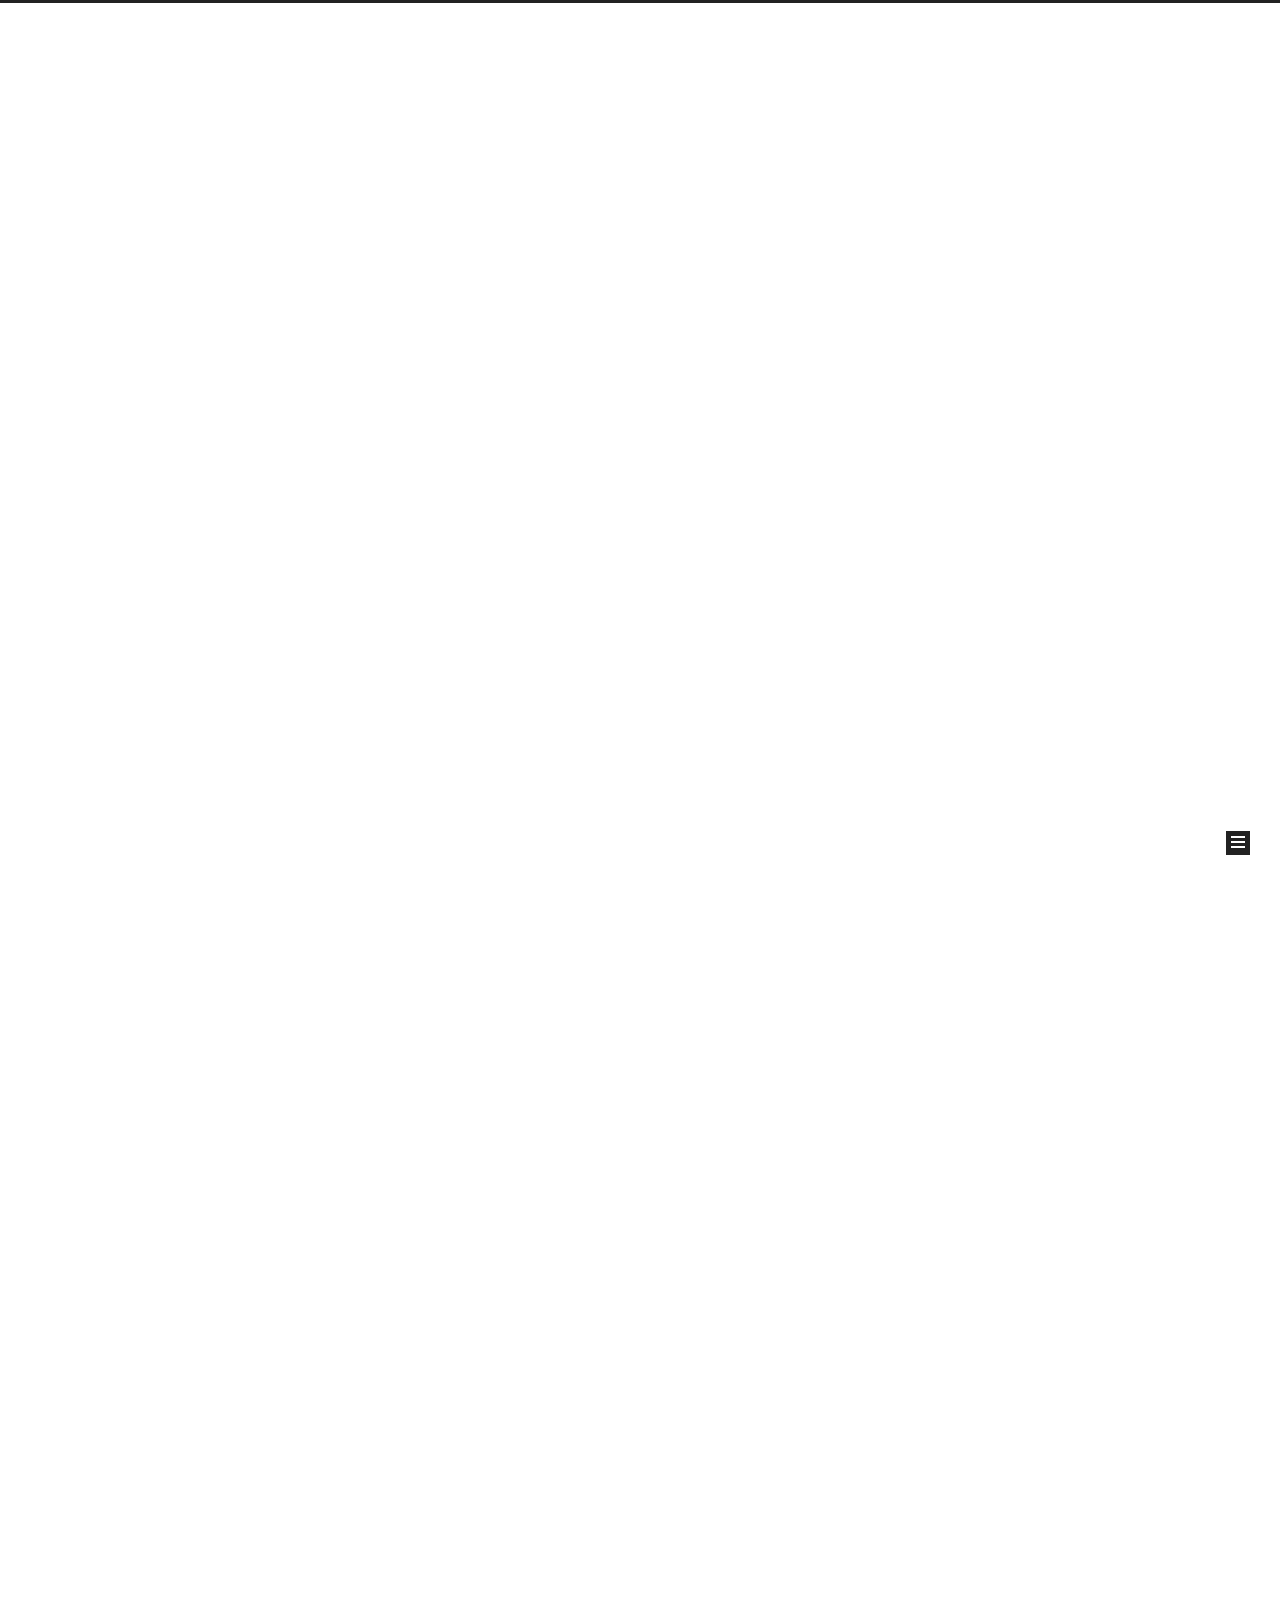
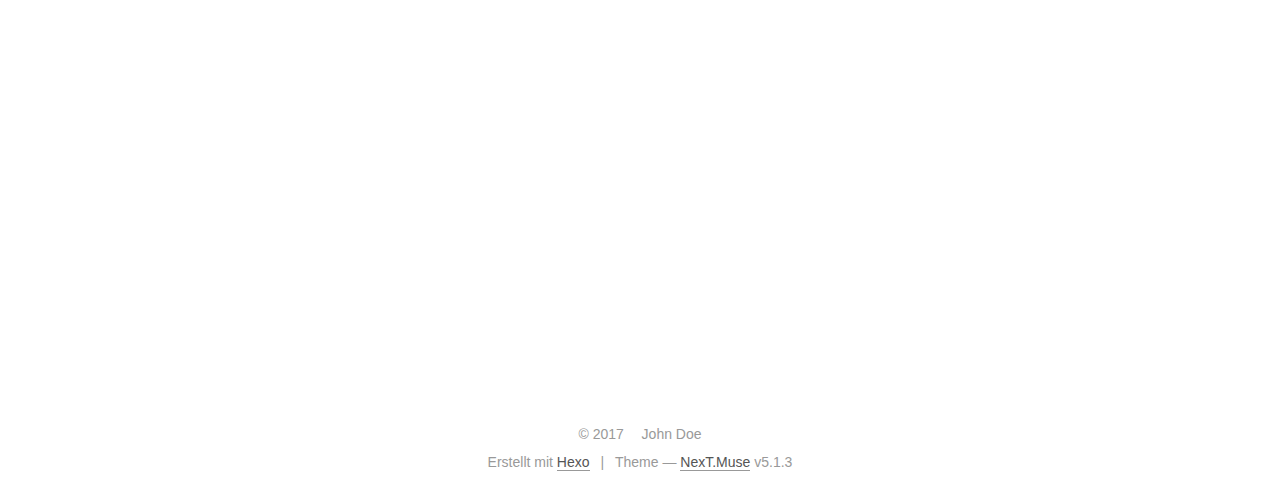
==== commit 1fbf9334: "Site updated: 2017-12-12 13:28:54" ====
--- a/index.html
+++ b/index.html
@@ -181,7 +181,7 @@
             
               <i class="menu-item-icon fa fa-fw fa-home"></i> <br />
             
-            Home
+            Startseite
           </a>
         </li>
       
@@ -191,7 +191,7 @@
             
               <i class="menu-item-icon fa fa-fw fa-archive"></i> <br />
             
-            Archives
+            Archiv
           </a>
         </li>
       
@@ -247,7 +247,7 @@
         
           <h1 class="post-title" itemprop="name headline">
                 
-                <a class="post-title-link" href="/2017/12/12/你好/" itemprop="url">你好</a></h1>
+                <a class="post-title-link" href="/2017/12/12/你好/" itemprop="url">Unbenannt</a></h1>
         
 
         <div class="post-meta">
@@ -257,7 +257,7 @@
                 <i class="fa fa-calendar-o"></i>
               </span>
               
-                <span class="post-meta-item-text">Posted on</span>
+                <span class="post-meta-item-text">Veröffentlicht am</span>
               
               <time title="Post created" itemprop="dateCreated datePublished" datetime="2017-12-12T13:25:10+08:00">
                 2017-12-12
@@ -377,7 +377,7 @@
                 <i class="fa fa-calendar-o"></i>
               </span>
               
-                <span class="post-meta-item-text">Posted on</span>
+                <span class="post-meta-item-text">Veröffentlicht am</span>
               
               <time title="Post created" itemprop="dateCreated datePublished" datetime="2017-12-12T13:06:02+08:00">
                 2017-12-12
@@ -496,7 +496,7 @@
                 <i class="fa fa-calendar-o"></i>
               </span>
               
-                <span class="post-meta-item-text">Posted on</span>
+                <span class="post-meta-item-text">Veröffentlicht am</span>
               
               <time title="Post created" itemprop="dateCreated datePublished" datetime="2017-12-05T13:41:24+08:00">
                 2017-12-05
@@ -615,7 +615,7 @@
                 <i class="fa fa-calendar-o"></i>
               </span>
               
-                <span class="post-meta-item-text">Posted on</span>
+                <span class="post-meta-item-text">Veröffentlicht am</span>
               
               <time title="Post created" itemprop="dateCreated datePublished" datetime="2017-12-05T13:33:33+08:00">
                 2017-12-05
@@ -748,7 +748,7 @@
                 <a href="/archives/">
               
                   <span class="site-state-item-count">4</span>
-                  <span class="site-state-item-name">posts</span>
+                  <span class="site-state-item-name">Artikel</span>
                 </a>
               </div>
             
@@ -800,7 +800,7 @@
 </div>
 
 
-  <div class="powered-by">Powered by <a class="theme-link" target="_blank" href="https://hexo.io">Hexo</a></div>
+  <div class="powered-by">Erstellt mit  <a class="theme-link" target="_blank" href="https://hexo.io">Hexo</a></div>
 
 
 
--- a/css/main.css
+++ b/css/main.css
@@ -1822,7 +1822,7 @@
   width: 4px;
   height: 4px;
   border-radius: 50%;
-  background: #4d5dff;
+  background: #53ff20;
 }
 .links-of-blogroll {
   font-size: 13px;
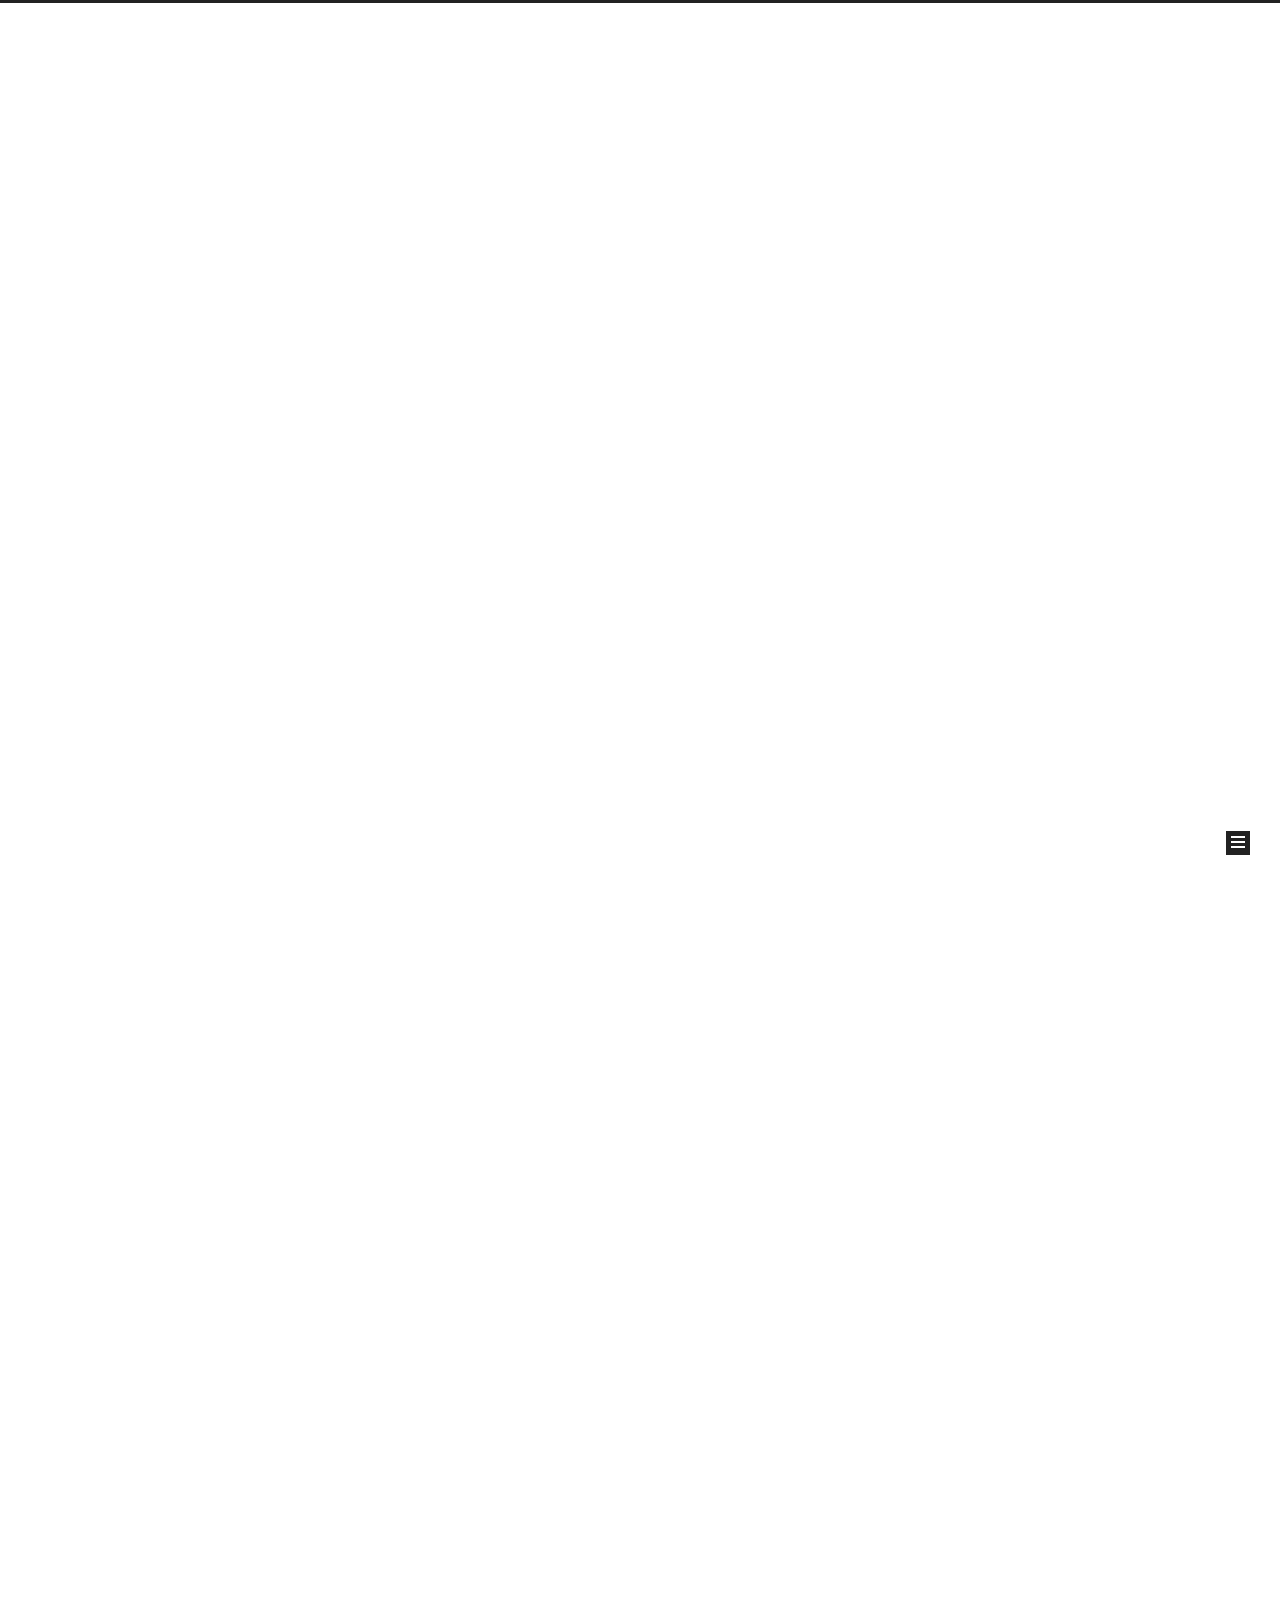
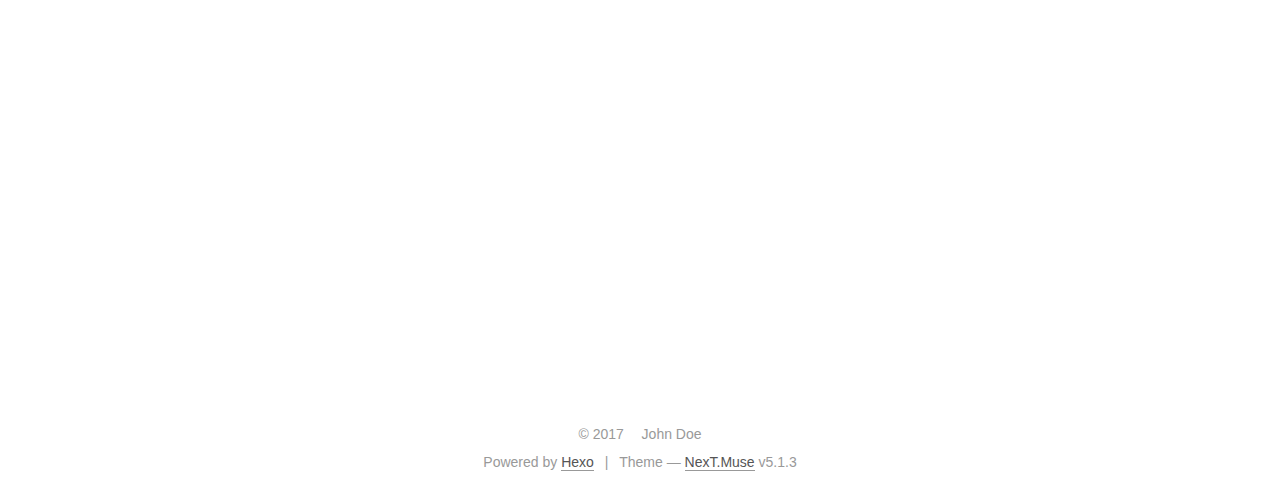
==== commit 7369537f: "Site updated: 2017-12-12 13:36:09" ====
--- a/index.html
+++ b/index.html
@@ -181,7 +181,7 @@
             
               <i class="menu-item-icon fa fa-fw fa-home"></i> <br />
             
-            Startseite
+            Home
           </a>
         </li>
       
@@ -191,7 +191,7 @@
             
               <i class="menu-item-icon fa fa-fw fa-archive"></i> <br />
             
-            Archiv
+            Archives
           </a>
         </li>
       
@@ -247,7 +247,7 @@
         
           <h1 class="post-title" itemprop="name headline">
                 
-                <a class="post-title-link" href="/2017/12/12/你好/" itemprop="url">Unbenannt</a></h1>
+                <a class="post-title-link" href="/2017/12/12/你好/" itemprop="url">Untitled</a></h1>
         
 
         <div class="post-meta">
@@ -257,7 +257,7 @@
                 <i class="fa fa-calendar-o"></i>
               </span>
               
-                <span class="post-meta-item-text">Veröffentlicht am</span>
+                <span class="post-meta-item-text">Posted on</span>
               
               <time title="Post created" itemprop="dateCreated datePublished" datetime="2017-12-12T13:25:10+08:00">
                 2017-12-12
@@ -299,7 +299,7 @@
       
         
           
-            <p>#你好</p>
+            <p>###你好</p>
 
           
         
@@ -377,7 +377,7 @@
                 <i class="fa fa-calendar-o"></i>
               </span>
               
-                <span class="post-meta-item-text">Veröffentlicht am</span>
+                <span class="post-meta-item-text">Posted on</span>
               
               <time title="Post created" itemprop="dateCreated datePublished" datetime="2017-12-12T13:06:02+08:00">
                 2017-12-12
@@ -496,7 +496,7 @@
                 <i class="fa fa-calendar-o"></i>
               </span>
               
-                <span class="post-meta-item-text">Veröffentlicht am</span>
+                <span class="post-meta-item-text">Posted on</span>
               
               <time title="Post created" itemprop="dateCreated datePublished" datetime="2017-12-05T13:41:24+08:00">
                 2017-12-05
@@ -615,7 +615,7 @@
                 <i class="fa fa-calendar-o"></i>
               </span>
               
-                <span class="post-meta-item-text">Veröffentlicht am</span>
+                <span class="post-meta-item-text">Posted on</span>
               
               <time title="Post created" itemprop="dateCreated datePublished" datetime="2017-12-05T13:33:33+08:00">
                 2017-12-05
@@ -748,7 +748,7 @@
                 <a href="/archives/">
               
                   <span class="site-state-item-count">4</span>
-                  <span class="site-state-item-name">Artikel</span>
+                  <span class="site-state-item-name">posts</span>
                 </a>
               </div>
             
@@ -800,7 +800,7 @@
 </div>
 
 
-  <div class="powered-by">Erstellt mit  <a class="theme-link" target="_blank" href="https://hexo.io">Hexo</a></div>
+  <div class="powered-by">Powered by <a class="theme-link" target="_blank" href="https://hexo.io">Hexo</a></div>
 
 
 
--- a/css/main.css
+++ b/css/main.css
@@ -1822,7 +1822,7 @@
   width: 4px;
   height: 4px;
   border-radius: 50%;
-  background: #53ff20;
+  background: #ff34de;
 }
 .links-of-blogroll {
   font-size: 13px;
